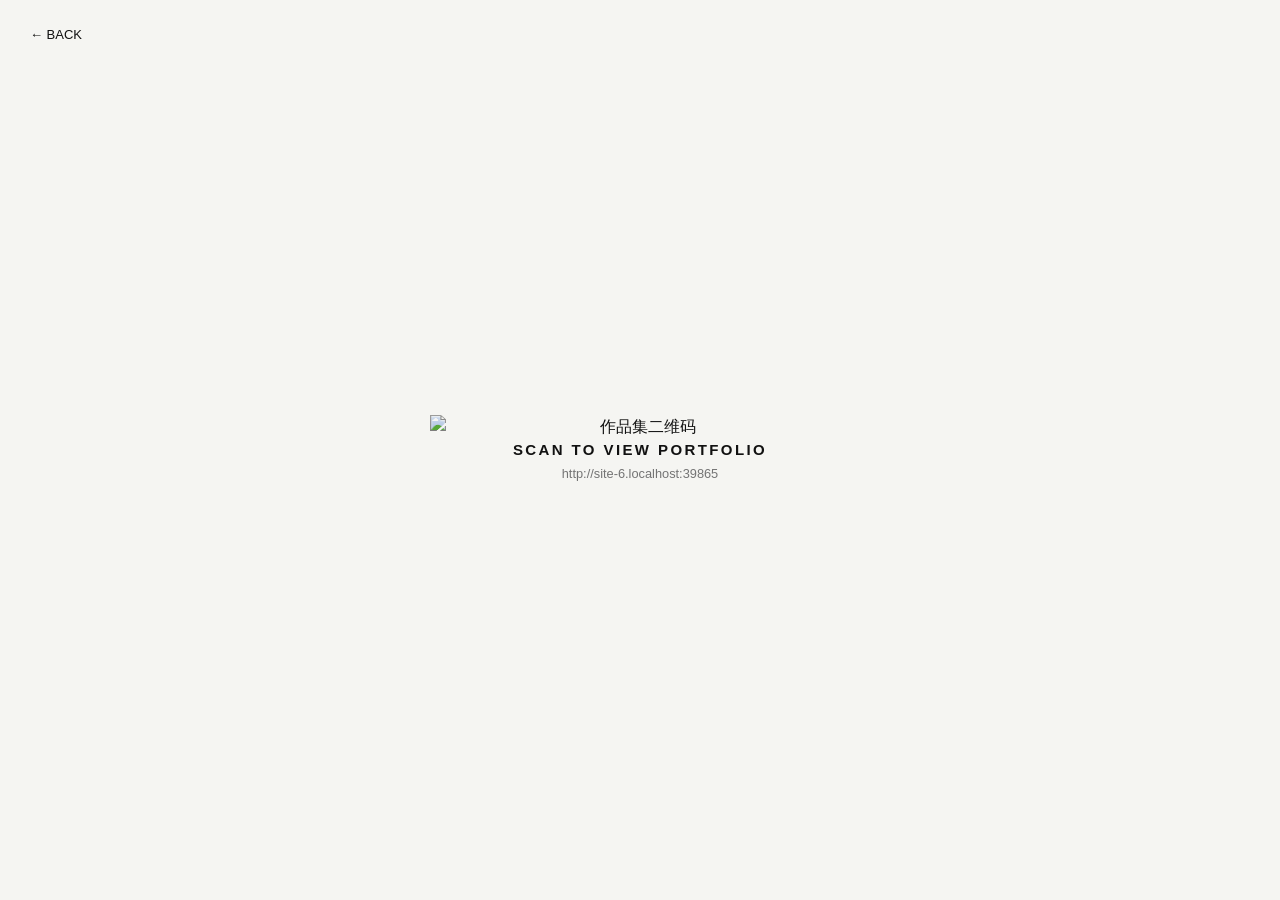
==== qr/index.html @ 4210933f "portfolio site" ====
<!DOCTYPE html><html lang="zh-CN"><head><meta charSet="utf-8"/><meta name="viewport" content="width=device-width, initial-scale=1"/><link rel="stylesheet" href="/_next/static/css/index.BaC89-hp.css" data-rsc-css-href="/_next/static/css/index.BaC89-hp.css" data-precedence="vite-rsc/importer-resources"/><link rel="modulepreload" fetchPriority="low" href="/_next/static/chunks/index-Yr4_Pxvm.js"/><script src="/_next/static/chunks/rolldown-runtime-C60lm6uB.js" type="module" async=""></script><script src="/_next/static/chunks/framework-D_rUT4EX.js" type="module" async=""></script><script src="/_next/static/chunks/app-elements-H_Dr48wG.js" type="module" async=""></script><script src="/_next/static/chunks/hash-Cp347hhd.js" type="module" async=""></script><script src="/_next/static/chunks/record-uXSNv6cl.js" type="module" async=""></script><script src="/_next/static/chunks/app-rsc-cache-busting-BVimYeVH.js" type="module" async=""></script><script src="/_next/static/chunks/app-rsc-render-mode-CvTCGruk.js" type="module" async=""></script><script src="/_next/static/chunks/headers-C_MtfdF4.js" type="module" async=""></script><script src="/_next/static/chunks/protocol-headers-B9-bVeat.js" type="module" async=""></script><script src="/_next/static/chunks/deployment-id-DFhHa9wO.js" type="module" async=""></script><script src="/_next/static/chunks/navigation-errors-D5LMQqDL.js" type="module" async=""></script><link rel="modulepreload" href="/_next/static/chunks/layout-segment-context-hRn-GZEq.js" crossorigin=""/><link rel="modulepreload" href="/_next/static/chunks/page-Do9gyG1w.js" crossorigin=""/><link rel="modulepreload" href="/_next/static/chunks/link-BfY6AIxa.js" crossorigin=""/><link rel="modulepreload" href="/_next/static/chunks/app-route-prefetch-policy-DQKvpeyG.js" crossorigin=""/><link rel="modulepreload" href="/_next/static/chunks/query-DWOJKAZx.js" crossorigin=""/><title>陆凯薇｜短视频作品集</title><meta name="description" content="TikTok Content · Video Editing · AI Workflow"/><link rel="shortcut icon" href="/favicon.svg"/><link rel="icon" href="/favicon.svg"/><meta name="codex-preview" content="development"/><script>Object.assign(((self[Symbol.for("vinext.navigationRuntime")]??={bootstrap:{routeManifest:null},functions:{}}).bootstrap.rsc??={rsc:[]}),{params:{},nav:{"pathname":"/qr","searchParams":[]}})</script><link rel="modulepreload" href="/_next/static/chunks/index-Yr4_Pxvm.js" />
</head><body class="antialiased"><main style="min-height:100vh;display:grid;place-items:center;padding:30px;background:#f5f5f2;font-family:Arial, PingFang SC, sans-serif"><a href="/" style="position:absolute;top:25px;left:30px;color:#111;font-size:13px">← BACK</a><div style="text-align:center"><p style="font-size:15px;letter-spacing:.16em;font-weight:bold">SCAN TO VIEW PORTFOLIO</p><small style="color:#747474"></small></div></main><script type="module" src="/_next/static/chunks/index-Yr4_Pxvm.js" id="_R_" async=""></script><script>((self[Symbol.for("vinext.navigationRuntime")]??={bootstrap:{routeManifest:null},functions:{}}).bootstrap.rsc??={rsc:[]}).rsc.push("2:I[\"a513af732037\",[],\"Children\",1]\n")</script><script>((self[Symbol.for("vinext.navigationRuntime")]??={bootstrap:{routeManifest:null},functions:{}}).bootstrap.rsc??={rsc:[]}).rsc.push("3:I[\"59eb289cfad5\",[],\"GlobalErrorBoundary\",1]\n")</script><script>((self[Symbol.for("vinext.navigationRuntime")]??={bootstrap:{routeManifest:null},functions:{}}).bootstrap.rsc??={rsc:[]}).rsc.push("4:I[\"b244343c254f\",[],\"default\",1]\n")</script><script>((self[Symbol.for("vinext.navigationRuntime")]??={bootstrap:{routeManifest:null},functions:{}}).bootstrap.rsc??={rsc:[]}).rsc.push("5:I[\"59eb289cfad5\",[],\"ErrorBoundary\",1]\n")</script><script>((self[Symbol.for("vinext.navigationRuntime")]??={bootstrap:{routeManifest:null},functions:{}}).bootstrap.rsc??={rsc:[]}).rsc.push("6:I[\"365b7d7affc8\",[],\"LayoutSegmentProvider\",1]\n")</script><script>((self[Symbol.for("vinext.navigationRuntime")]??={bootstrap:{routeManifest:null},functions:{}}).bootstrap.rsc??={rsc:[]}).rsc.push("7:I[\"a513af732037\",[],\"Slot\",1]\n")</script><script>((self[Symbol.for("vinext.navigationRuntime")]??={bootstrap:{routeManifest:null},functions:{}}).bootstrap.rsc??={rsc:[]}).rsc.push("8:I[\"59eb289cfad5\",[],\"NotFoundBoundary\",1]\n")</script><script>((self[Symbol.for("vinext.navigationRuntime")]??={bootstrap:{routeManifest:null},functions:{}}).bootstrap.rsc??={rsc:[]}).rsc.push("9:I[\"e8e26c802533\",[],\"AppRouterScrollTarget\",1]\n")</script><script>((self[Symbol.for("vinext.navigationRuntime")]??={bootstrap:{routeManifest:null},functions:{}}).bootstrap.rsc??={rsc:[]}).rsc.push("a:I[\"59eb289cfad5\",[],\"RedirectBoundary\",1]\n")</script><script>((self[Symbol.for("vinext.navigationRuntime")]??={bootstrap:{routeManifest:null},functions:{}}).bootstrap.rsc??={rsc:[]}).rsc.push(":HL[\"/_next/static/css/index.BaC89-hp.css\",\"style\"     ]\n")</script><script>((self[Symbol.for("vinext.navigationRuntime")]??={bootstrap:{routeManifest:null},functions:{}}).bootstrap.rsc??={rsc:[]}).rsc.push("0:{\"page:/qr\":\"$L1\",\"layout:/\":[[[\"$\",\"link\",\"css:/_next/static/css/index.BaC89-hp.css\",{\"rel\":\"stylesheet\",\"precedence\":\"vite-rsc/importer-resources\",\"href\":\"/_next/static/css/index.BaC89-hp.css\",\"data-rsc-css-href\":\"/_next/static/css/index.BaC89-hp.css\"}],\"$undefined\"],[\"$\",\"html\",null,{\"lang\":\"zh-CN\",\"children\":[\"$\",\"body\",null,{\"className\":\"antialiased\",\"children\":[\"$\",\"$L2\",null,{}]}]}]],\"route:/qr\":[[[\"$\",\"meta\",null,{\"charSet\":\"utf-8\"}],[[\"$\",\"title\",\"0\",{\"children\":\"陆凯薇｜短视频作品集\"}],[\"$\",\"meta\",\"1\",{\"name\":\"description\",\"content\":\"TikTok Content · Video Editing · AI Workflow\"}],[\"$\",\"link\",\"2\",{\"data-vinext-streamed-icon\":\"$undefined\",\"rel\":\"shortcut icon\",\"href\":\"/favicon.svg\",\"type\":\"$undefined\",\"sizes\":\"$undefined\",\"color\":\"$undefined\",\"media\":\"$undefined\",\"fetchPriority\":\"$undefined\"}],[\"$\",\"link\",\"3\",{\"data-vinext-streamed-icon\":\"$undefined\",\"rel\":\"icon\",\"href\":\"/favicon.svg\",\"type\":\"$undefined\",\"sizes\":\"$undefined\",\"color\":\"$undefined\",\"media\":\"$undefined\",\"fetchPriority\":\"$undefined\"}],[\"$\",\"meta\",\"4\",{\"name\":\"codex-preview\",\"content\":\"development\"}]],[[\"$\",\"meta\",\"0\",{\"name\":\"viewport\",\"content\":\"width=device-width, initial-scale=1\"}]]],[\"$\",\"$L3\",null,{\"fallback\":\"$4\",\"children\":[\"$\",\"$L5\",null,{\"fallback\":\"$4\",\"children\":[\"$\",\"$L6\",null,{\"providerId\":\"layout:/\",\"segmentMap\":{\"children\":[\"qr\"]},\"children\":[\"$\",\"$L7\",null,{\"id\":\"layout:/\",\"parallelSlots\":\"$undefined\",\"children\":[\"$\",\"$L8\",null,{\"resetKey\":\"qr\",\"fallback\":[[\"$\",\"title\",null,{\"children\":\"404: This page could not be found.\"}],[\"$\",\"div\",null,{\"style\":{\"fontFamily\":\"system-ui,\\\"Segoe UI\\\",Roboto,Helvetica,Arial,sans-serif,\\\"Apple Color Emoji\\\",\\\"Segoe UI Emoji\\\"\",\"height\":\"100vh\",\"textAlign\":\"center\",\"display\":\"flex\",\"flexDirection\":\"column\",\"alignItems\":\"center\",\"justifyContent\":\"center\"},\"children\":[\"$\",\"div\",null,{\"children\":[[\"$\",\"style\",null,{\"dangerouslySetInnerHTML\":{\"__html\":\"body{color:#000;background:#fff;margin:0}.next-error-h1{border-right:1px solid rgba(0,0,0,.3)}@media (prefers-color-scheme:dark){body{color:#fff;background:#000}.next-error-h1{border-right:1px solid rgba(255,255,255,.3)}}\"}}],[\"$\",\"h1\",null,{\"className\":\"next-error-h1\",\"style\":{\"display\":\"inline-block\",\"margin\":\"0 20px 0 0\",\"padding\":\"0 23px 0 0\",\"fontSize\":24,\"fontWeight\":500,\"verticalAlign\":\"top\",\"lineHeight\":\"49px\"},\"children\":404}],[\"$\",\"div\",null,{\"style\":{\"display\":\"inline-block\"},\"children\":[\"$\",\"h2\",null,{\"style\":{\"fontSize\":14,\"fontWeight\":400,\"lineHeight\":\"49px\",\"margin\":0},\"children\":\"This page could not be found.\"}]}]]}]}]],\"children\":[\"$\",\"$L9\",null,{\"children\":[\"$\",\"$La\",null,{\"children\":[[\"$\",\"$L6\",null,{\"providerId\":\"page:/qr\",\"segmentMap\":{\"children\":[\"__PAGE__\"]},\"children\":[\"$\",\"$L7\",null,{\"id\":\"page:/qr\"}]}],null]}]}]}]}]}]}]}],null,null],\"__route\":\"route:/qr\",\"__interceptionContext\":null,\"__layoutIds\":[\"layout:/\"],\"__rootLayout\":\"/\",\"__bfcacheSegmentIdentities\":{\"layout:/\":\"[\\\"layout\\\",\\\"layout:/\\\",\\\"root-boundary:/\\\",\\\"\\\"]\",\"page:/qr\":\"[\\\"page\\\",\\\"page:/qr\\\",\\\"root-boundary:/\\\",\\\"[\\\\\\\"qr\\\\\\\"]\\\"]\"},\"__srcPage\":[\"qr\",\"page\"],\"__layoutFlags\":{\"layout:/\":\"s\"},\"__artifactCompatibility\":{\"schemaVersion\":1,\"graphVersion\":\"app-route-graph:da7fa7a46d615408\",\"deploymentVersion\":\"166a653c-3afa-47ef-8837-5e890b4b36dc\",\"appElementsSchemaVersion\":1,\"rscPayloadSchemaVersion\":1,\"rootBoundaryId\":\"/\",\"renderEpoch\":null},\"__dynamicStaleTime\":0}\n")</script><script>((self[Symbol.for("vinext.navigationRuntime")]??={bootstrap:{routeManifest:null},functions:{}}).bootstrap.rsc??={rsc:[]}).rsc.push("b:I[\"b561a97dcaa2\",[],\"default\",1]\n")</script><script>((self[Symbol.for("vinext.navigationRuntime")]??={bootstrap:{routeManifest:null},functions:{}}).bootstrap.rsc??={rsc:[]}).rsc.push("1:[\"$\",\"$Lb\",null,{\"params\":\"$@c\",\"searchParams\":\"$@d\"}]\n")</script><script>((self[Symbol.for("vinext.navigationRuntime")]??={bootstrap:{routeManifest:null},functions:{}}).bootstrap.rsc??={rsc:[]}).rsc.push("c:{}\n")</script><script>((self[Symbol.for("vinext.navigationRuntime")]??={bootstrap:{routeManifest:null},functions:{}}).bootstrap.rsc??={rsc:[]}).rsc.push("d:{}\n")</script><script>Object.assign(((self[Symbol.for("vinext.navigationRuntime")]??={bootstrap:{routeManifest:null},functions:{}}).bootstrap.rsc??={rsc:[]}),{"initialCacheKind":"dynamic","dynamicStaleTimeSeconds":0});((self[Symbol.for("vinext.navigationRuntime")]??={bootstrap:{routeManifest:null},functions:{}}).bootstrap.rsc??={rsc:[]}).done=true</script>
<script>
(function(){
  try{
    var ua = navigator.userAgent.toLowerCase();
    if(ua.indexOf('micromessenger') === -1) return; // 仅在微信内置浏览器内提示
    var b = document.createElement('div');
    b.setAttribute('style','position:fixed;top:0;left:0;right:0;z-index:99999;background:#111;color:#fff;font-size:13px;line-height:1.5;padding:10px 14px;text-align:center;font-family:-apple-system,BlinkMacSystemFont,"PingFang SC",sans-serif;box-shadow:0 1px 6px rgba(0,0,0,.3)');
    b.textContent='微信内打开可能受限 · 请点右上角 ··· 选择「在浏览器打开」查看完整作品集';
    document.body.appendChild(b);
    document.documentElement.style.scrollPaddingTop = '44px';
  }catch(e){}
})();
</script>

</body></html>
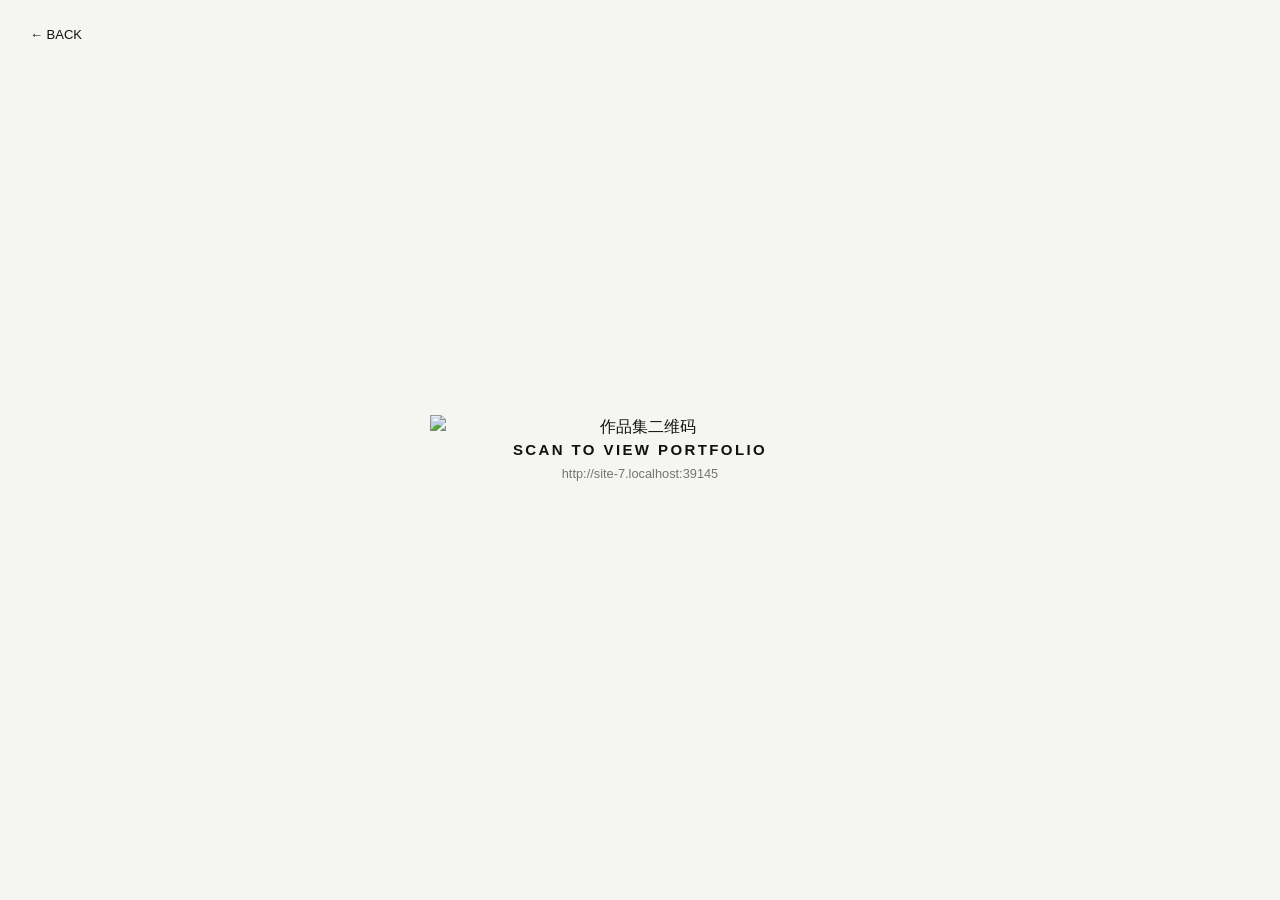
==== commit 35b37ac9: "add slot codes A1-A5/B1-B4/C1-C4 for asset mapping" ====
--- a/qr/index.html
+++ b/qr/index.html
@@ -1,17 +1,2 @@
-<!DOCTYPE html><html lang="zh-CN"><head><meta charSet="utf-8"/><meta name="viewport" content="width=device-width, initial-scale=1"/><link rel="stylesheet" href="/_next/static/css/index.BaC89-hp.css" data-rsc-css-href="/_next/static/css/index.BaC89-hp.css" data-precedence="vite-rsc/importer-resources"/><link rel="modulepreload" fetchPriority="low" href="/_next/static/chunks/index-Yr4_Pxvm.js"/><script src="/_next/static/chunks/rolldown-runtime-C60lm6uB.js" type="module" async=""></script><script src="/_next/static/chunks/framework-D_rUT4EX.js" type="module" async=""></script><script src="/_next/static/chunks/app-elements-H_Dr48wG.js" type="module" async=""></script><script src="/_next/static/chunks/hash-Cp347hhd.js" type="module" async=""></script><script src="/_next/static/chunks/record-uXSNv6cl.js" type="module" async=""></script><script src="/_next/static/chunks/app-rsc-cache-busting-BVimYeVH.js" type="module" async=""></script><script src="/_next/static/chunks/app-rsc-render-mode-CvTCGruk.js" type="module" async=""></script><script src="/_next/static/chunks/headers-C_MtfdF4.js" type="module" async=""></script><script src="/_next/static/chunks/protocol-headers-B9-bVeat.js" type="module" async=""></script><script src="/_next/static/chunks/deployment-id-DFhHa9wO.js" type="module" async=""></script><script src="/_next/static/chunks/navigation-errors-D5LMQqDL.js" type="module" async=""></script><link rel="modulepreload" href="/_next/static/chunks/layout-segment-context-hRn-GZEq.js" crossorigin=""/><link rel="modulepreload" href="/_next/static/chunks/page-Do9gyG1w.js" crossorigin=""/><link rel="modulepreload" href="/_next/static/chunks/link-BfY6AIxa.js" crossorigin=""/><link rel="modulepreload" href="/_next/static/chunks/app-route-prefetch-policy-DQKvpeyG.js" crossorigin=""/><link rel="modulepreload" href="/_next/static/chunks/query-DWOJKAZx.js" crossorigin=""/><title>陆凯薇｜短视频作品集</title><meta name="description" content="TikTok Content · Video Editing · AI Workflow"/><link rel="shortcut icon" href="/favicon.svg"/><link rel="icon" href="/favicon.svg"/><meta name="codex-preview" content="development"/><script>Object.assign(((self[Symbol.for("vinext.navigationRuntime")]??={bootstrap:{routeManifest:null},functions:{}}).bootstrap.rsc??={rsc:[]}),{params:{},nav:{"pathname":"/qr","searchParams":[]}})</script><link rel="modulepreload" href="/_next/static/chunks/index-Yr4_Pxvm.js" />
-</head><body class="antialiased"><main style="min-height:100vh;display:grid;place-items:center;padding:30px;background:#f5f5f2;font-family:Arial, PingFang SC, sans-serif"><a href="/" style="position:absolute;top:25px;left:30px;color:#111;font-size:13px">← BACK</a><div style="text-align:center"><p style="font-size:15px;letter-spacing:.16em;font-weight:bold">SCAN TO VIEW PORTFOLIO</p><small style="color:#747474"></small></div></main><script type="module" src="/_next/static/chunks/index-Yr4_Pxvm.js" id="_R_" async=""></script><script>((self[Symbol.for("vinext.navigationRuntime")]??={bootstrap:{routeManifest:null},functions:{}}).bootstrap.rsc??={rsc:[]}).rsc.push("2:I[\"a513af732037\",[],\"Children\",1]\n")</script><script>((self[Symbol.for("vinext.navigationRuntime")]??={bootstrap:{routeManifest:null},functions:{}}).bootstrap.rsc??={rsc:[]}).rsc.push("3:I[\"59eb289cfad5\",[],\"GlobalErrorBoundary\",1]\n")</script><script>((self[Symbol.for("vinext.navigationRuntime")]??={bootstrap:{routeManifest:null},functions:{}}).bootstrap.rsc??={rsc:[]}).rsc.push("4:I[\"b244343c254f\",[],\"default\",1]\n")</script><script>((self[Symbol.for("vinext.navigationRuntime")]??={bootstrap:{routeManifest:null},functions:{}}).bootstrap.rsc??={rsc:[]}).rsc.push("5:I[\"59eb289cfad5\",[],\"ErrorBoundary\",1]\n")</script><script>((self[Symbol.for("vinext.navigationRuntime")]??={bootstrap:{routeManifest:null},functions:{}}).bootstrap.rsc??={rsc:[]}).rsc.push("6:I[\"365b7d7affc8\",[],\"LayoutSegmentProvider\",1]\n")</script><script>((self[Symbol.for("vinext.navigationRuntime")]??={bootstrap:{routeManifest:null},functions:{}}).bootstrap.rsc??={rsc:[]}).rsc.push("7:I[\"a513af732037\",[],\"Slot\",1]\n")</script><script>((self[Symbol.for("vinext.navigationRuntime")]??={bootstrap:{routeManifest:null},functions:{}}).bootstrap.rsc??={rsc:[]}).rsc.push("8:I[\"59eb289cfad5\",[],\"NotFoundBoundary\",1]\n")</script><script>((self[Symbol.for("vinext.navigationRuntime")]??={bootstrap:{routeManifest:null},functions:{}}).bootstrap.rsc??={rsc:[]}).rsc.push("9:I[\"e8e26c802533\",[],\"AppRouterScrollTarget\",1]\n")</script><script>((self[Symbol.for("vinext.navigationRuntime")]??={bootstrap:{routeManifest:null},functions:{}}).bootstrap.rsc??={rsc:[]}).rsc.push("a:I[\"59eb289cfad5\",[],\"RedirectBoundary\",1]\n")</script><script>((self[Symbol.for("vinext.navigationRuntime")]??={bootstrap:{routeManifest:null},functions:{}}).bootstrap.rsc??={rsc:[]}).rsc.push(":HL[\"/_next/static/css/index.BaC89-hp.css\",\"style\"     ]\n")</script><script>((self[Symbol.for("vinext.navigationRuntime")]??={bootstrap:{routeManifest:null},functions:{}}).bootstrap.rsc??={rsc:[]}).rsc.push("0:{\"page:/qr\":\"$L1\",\"layout:/\":[[[\"$\",\"link\",\"css:/_next/static/css/index.BaC89-hp.css\",{\"rel\":\"stylesheet\",\"precedence\":\"vite-rsc/importer-resources\",\"href\":\"/_next/static/css/index.BaC89-hp.css\",\"data-rsc-css-href\":\"/_next/static/css/index.BaC89-hp.css\"}],\"$undefined\"],[\"$\",\"html\",null,{\"lang\":\"zh-CN\",\"children\":[\"$\",\"body\",null,{\"className\":\"antialiased\",\"children\":[\"$\",\"$L2\",null,{}]}]}]],\"route:/qr\":[[[\"$\",\"meta\",null,{\"charSet\":\"utf-8\"}],[[\"$\",\"title\",\"0\",{\"children\":\"陆凯薇｜短视频作品集\"}],[\"$\",\"meta\",\"1\",{\"name\":\"description\",\"content\":\"TikTok Content · Video Editing · AI Workflow\"}],[\"$\",\"link\",\"2\",{\"data-vinext-streamed-icon\":\"$undefined\",\"rel\":\"shortcut icon\",\"href\":\"/favicon.svg\",\"type\":\"$undefined\",\"sizes\":\"$undefined\",\"color\":\"$undefined\",\"media\":\"$undefined\",\"fetchPriority\":\"$undefined\"}],[\"$\",\"link\",\"3\",{\"data-vinext-streamed-icon\":\"$undefined\",\"rel\":\"icon\",\"href\":\"/favicon.svg\",\"type\":\"$undefined\",\"sizes\":\"$undefined\",\"color\":\"$undefined\",\"media\":\"$undefined\",\"fetchPriority\":\"$undefined\"}],[\"$\",\"meta\",\"4\",{\"name\":\"codex-preview\",\"content\":\"development\"}]],[[\"$\",\"meta\",\"0\",{\"name\":\"viewport\",\"content\":\"width=device-width, initial-scale=1\"}]]],[\"$\",\"$L3\",null,{\"fallback\":\"$4\",\"children\":[\"$\",\"$L5\",null,{\"fallback\":\"$4\",\"children\":[\"$\",\"$L6\",null,{\"providerId\":\"layout:/\",\"segmentMap\":{\"children\":[\"qr\"]},\"children\":[\"$\",\"$L7\",null,{\"id\":\"layout:/\",\"parallelSlots\":\"$undefined\",\"children\":[\"$\",\"$L8\",null,{\"resetKey\":\"qr\",\"fallback\":[[\"$\",\"title\",null,{\"children\":\"404: This page could not be found.\"}],[\"$\",\"div\",null,{\"style\":{\"fontFamily\":\"system-ui,\\\"Segoe UI\\\",Roboto,Helvetica,Arial,sans-serif,\\\"Apple Color Emoji\\\",\\\"Segoe UI Emoji\\\"\",\"height\":\"100vh\",\"textAlign\":\"center\",\"display\":\"flex\",\"flexDirection\":\"column\",\"alignItems\":\"center\",\"justifyContent\":\"center\"},\"children\":[\"$\",\"div\",null,{\"children\":[[\"$\",\"style\",null,{\"dangerouslySetInnerHTML\":{\"__html\":\"body{color:#000;background:#fff;margin:0}.next-error-h1{border-right:1px solid rgba(0,0,0,.3)}@media (prefers-color-scheme:dark){body{color:#fff;background:#000}.next-error-h1{border-right:1px solid rgba(255,255,255,.3)}}\"}}],[\"$\",\"h1\",null,{\"className\":\"next-error-h1\",\"style\":{\"display\":\"inline-block\",\"margin\":\"0 20px 0 0\",\"padding\":\"0 23px 0 0\",\"fontSize\":24,\"fontWeight\":500,\"verticalAlign\":\"top\",\"lineHeight\":\"49px\"},\"children\":404}],[\"$\",\"div\",null,{\"style\":{\"display\":\"inline-block\"},\"children\":[\"$\",\"h2\",null,{\"style\":{\"fontSize\":14,\"fontWeight\":400,\"lineHeight\":\"49px\",\"margin\":0},\"children\":\"This page could not be found.\"}]}]]}]}]],\"children\":[\"$\",\"$L9\",null,{\"children\":[\"$\",\"$La\",null,{\"children\":[[\"$\",\"$L6\",null,{\"providerId\":\"page:/qr\",\"segmentMap\":{\"children\":[\"__PAGE__\"]},\"children\":[\"$\",\"$L7\",null,{\"id\":\"page:/qr\"}]}],null]}]}]}]}]}]}]}],null,null],\"__route\":\"route:/qr\",\"__interceptionContext\":null,\"__layoutIds\":[\"layout:/\"],\"__rootLayout\":\"/\",\"__bfcacheSegmentIdentities\":{\"layout:/\":\"[\\\"layout\\\",\\\"layout:/\\\",\\\"root-boundary:/\\\",\\\"\\\"]\",\"page:/qr\":\"[\\\"page\\\",\\\"page:/qr\\\",\\\"root-boundary:/\\\",\\\"[\\\\\\\"qr\\\\\\\"]\\\"]\"},\"__srcPage\":[\"qr\",\"page\"],\"__layoutFlags\":{\"layout:/\":\"s\"},\"__artifactCompatibility\":{\"schemaVersion\":1,\"graphVersion\":\"app-route-graph:da7fa7a46d615408\",\"deploymentVersion\":\"166a653c-3afa-47ef-8837-5e890b4b36dc\",\"appElementsSchemaVersion\":1,\"rscPayloadSchemaVersion\":1,\"rootBoundaryId\":\"/\",\"renderEpoch\":null},\"__dynamicStaleTime\":0}\n")</script><script>((self[Symbol.for("vinext.navigationRuntime")]??={bootstrap:{routeManifest:null},functions:{}}).bootstrap.rsc??={rsc:[]}).rsc.push("b:I[\"b561a97dcaa2\",[],\"default\",1]\n")</script><script>((self[Symbol.for("vinext.navigationRuntime")]??={bootstrap:{routeManifest:null},functions:{}}).bootstrap.rsc??={rsc:[]}).rsc.push("1:[\"$\",\"$Lb\",null,{\"params\":\"$@c\",\"searchParams\":\"$@d\"}]\n")</script><script>((self[Symbol.for("vinext.navigationRuntime")]??={bootstrap:{routeManifest:null},functions:{}}).bootstrap.rsc??={rsc:[]}).rsc.push("c:{}\n")</script><script>((self[Symbol.for("vinext.navigationRuntime")]??={bootstrap:{routeManifest:null},functions:{}}).bootstrap.rsc??={rsc:[]}).rsc.push("d:{}\n")</script><script>Object.assign(((self[Symbol.for("vinext.navigationRuntime")]??={bootstrap:{routeManifest:null},functions:{}}).bootstrap.rsc??={rsc:[]}),{"initialCacheKind":"dynamic","dynamicStaleTimeSeconds":0});((self[Symbol.for("vinext.navigationRuntime")]??={bootstrap:{routeManifest:null},functions:{}}).bootstrap.rsc??={rsc:[]}).done=true</script>
-<script>
-(function(){
-  try{
-    var ua = navigator.userAgent.toLowerCase();
-    if(ua.indexOf('micromessenger') === -1) return; // 仅在微信内置浏览器内提示
-    var b = document.createElement('div');
-    b.setAttribute('style','position:fixed;top:0;left:0;right:0;z-index:99999;background:#111;color:#fff;font-size:13px;line-height:1.5;padding:10px 14px;text-align:center;font-family:-apple-system,BlinkMacSystemFont,"PingFang SC",sans-serif;box-shadow:0 1px 6px rgba(0,0,0,.3)');
-    b.textContent='微信内打开可能受限 · 请点右上角 ··· 选择「在浏览器打开」查看完整作品集';
-    document.body.appendChild(b);
-    document.documentElement.style.scrollPaddingTop = '44px';
-  }catch(e){}
-})();
-</script>
-
-</body></html>+<!DOCTYPE html><html lang="zh-CN"><head><meta charSet="utf-8"/><meta name="viewport" content="width=device-width, initial-scale=1"/><link rel="stylesheet" href="/_next/static/css/index.6_wQMoRP.css" data-rsc-css-href="/_next/static/css/index.6_wQMoRP.css" data-precedence="vite-rsc/importer-resources"/><link rel="modulepreload" fetchPriority="low" href="/_next/static/chunks/index-CdtxVUFr.js"/><script src="/_next/static/chunks/rolldown-runtime-C60lm6uB.js" type="module" async=""></script><script src="/_next/static/chunks/framework-D_rUT4EX.js" type="module" async=""></script><script src="/_next/static/chunks/app-elements-H_Dr48wG.js" type="module" async=""></script><script src="/_next/static/chunks/hash-Cp347hhd.js" type="module" async=""></script><script src="/_next/static/chunks/record-uXSNv6cl.js" type="module" async=""></script><script src="/_next/static/chunks/app-rsc-cache-busting-DzGINFWq.js" type="module" async=""></script><script src="/_next/static/chunks/app-rsc-render-mode-CvTCGruk.js" type="module" async=""></script><script src="/_next/static/chunks/headers-C_MtfdF4.js" type="module" async=""></script><script src="/_next/static/chunks/protocol-headers-B9-bVeat.js" type="module" async=""></script><script src="/_next/static/chunks/deployment-id-DFhHa9wO.js" type="module" async=""></script><script src="/_next/static/chunks/navigation-errors-D5LMQqDL.js" type="module" async=""></script><link rel="modulepreload" href="/_next/static/chunks/layout-segment-context-CTRr-4zg.js" crossorigin=""/><link rel="modulepreload" href="/_next/static/chunks/page-C0_czZHC.js" crossorigin=""/><link rel="modulepreload" href="/_next/static/chunks/link-BBhoVgsx.js" crossorigin=""/><link rel="modulepreload" href="/_next/static/chunks/app-route-prefetch-policy-BveZNx9w.js" crossorigin=""/><link rel="modulepreload" href="/_next/static/chunks/query-DWOJKAZx.js" crossorigin=""/><title>陆凯薇｜短视频作品集</title><meta name="description" content="TikTok Content · Video Editing · AI Workflow"/><link rel="shortcut icon" href="/favicon.svg"/><link rel="icon" href="/favicon.svg"/><meta name="codex-preview" content="development"/><script>Object.assign(((self[Symbol.for("vinext.navigationRuntime")]??={bootstrap:{routeManifest:null},functions:{}}).bootstrap.rsc??={rsc:[]}),{params:{},nav:{"pathname":"/qr","searchParams":[]}})</script><link rel="modulepreload" href="/_next/static/chunks/index-CdtxVUFr.js" />
+</head><body class="antialiased"><main style="min-height:100vh;display:grid;place-items:center;padding:30px;background:#f5f5f2;font-family:Arial, PingFang SC, sans-serif"><a href="/" style="position:absolute;top:25px;left:30px;color:#111;font-size:13px">← BACK</a><div style="text-align:center"><p style="font-size:15px;letter-spacing:.16em;font-weight:bold">SCAN TO VIEW PORTFOLIO</p><small style="color:#747474"></small></div></main><script type="module" src="/_next/static/chunks/index-CdtxVUFr.js" id="_R_" async=""></script><script>((self[Symbol.for("vinext.navigationRuntime")]??={bootstrap:{routeManifest:null},functions:{}}).bootstrap.rsc??={rsc:[]}).rsc.push("2:I[\"a513af732037\",[],\"Children\",1]\n")</script><script>((self[Symbol.for("vinext.navigationRuntime")]??={bootstrap:{routeManifest:null},functions:{}}).bootstrap.rsc??={rsc:[]}).rsc.push("3:I[\"59eb289cfad5\",[],\"GlobalErrorBoundary\",1]\n")</script><script>((self[Symbol.for("vinext.navigationRuntime")]??={bootstrap:{routeManifest:null},functions:{}}).bootstrap.rsc??={rsc:[]}).rsc.push("4:I[\"b244343c254f\",[],\"default\",1]\n")</script><script>((self[Symbol.for("vinext.navigationRuntime")]??={bootstrap:{routeManifest:null},functions:{}}).bootstrap.rsc??={rsc:[]}).rsc.push("5:I[\"59eb289cfad5\",[],\"ErrorBoundary\",1]\n")</script><script>((self[Symbol.for("vinext.navigationRuntime")]??={bootstrap:{routeManifest:null},functions:{}}).bootstrap.rsc??={rsc:[]}).rsc.push("6:I[\"365b7d7affc8\",[],\"LayoutSegmentProvider\",1]\n")</script><script>((self[Symbol.for("vinext.navigationRuntime")]??={bootstrap:{routeManifest:null},functions:{}}).bootstrap.rsc??={rsc:[]}).rsc.push("7:I[\"a513af732037\",[],\"Slot\",1]\n")</script><script>((self[Symbol.for("vinext.navigationRuntime")]??={bootstrap:{routeManifest:null},functions:{}}).bootstrap.rsc??={rsc:[]}).rsc.push("8:I[\"59eb289cfad5\",[],\"NotFoundBoundary\",1]\n")</script><script>((self[Symbol.for("vinext.navigationRuntime")]??={bootstrap:{routeManifest:null},functions:{}}).bootstrap.rsc??={rsc:[]}).rsc.push("9:I[\"e8e26c802533\",[],\"AppRouterScrollTarget\",1]\n")</script><script>((self[Symbol.for("vinext.navigationRuntime")]??={bootstrap:{routeManifest:null},functions:{}}).bootstrap.rsc??={rsc:[]}).rsc.push("a:I[\"59eb289cfad5\",[],\"RedirectBoundary\",1]\n")</script><script>((self[Symbol.for("vinext.navigationRuntime")]??={bootstrap:{routeManifest:null},functions:{}}).bootstrap.rsc??={rsc:[]}).rsc.push(":HL[\"/_next/static/css/index.6_wQMoRP.css\",\"style\"     ]\n")</script><script>((self[Symbol.for("vinext.navigationRuntime")]??={bootstrap:{routeManifest:null},functions:{}}).bootstrap.rsc??={rsc:[]}).rsc.push("0:{\"page:/qr\":\"$L1\",\"layout:/\":[[[\"$\",\"link\",\"css:/_next/static/css/index.6_wQMoRP.css\",{\"rel\":\"stylesheet\",\"precedence\":\"vite-rsc/importer-resources\",\"href\":\"/_next/static/css/index.6_wQMoRP.css\",\"data-rsc-css-href\":\"/_next/static/css/index.6_wQMoRP.css\"}],\"$undefined\"],[\"$\",\"html\",null,{\"lang\":\"zh-CN\",\"children\":[\"$\",\"body\",null,{\"className\":\"antialiased\",\"children\":[\"$\",\"$L2\",null,{}]}]}]],\"route:/qr\":[[[\"$\",\"meta\",null,{\"charSet\":\"utf-8\"}],[[\"$\",\"title\",\"0\",{\"children\":\"陆凯薇｜短视频作品集\"}],[\"$\",\"meta\",\"1\",{\"name\":\"description\",\"content\":\"TikTok Content · Video Editing · AI Workflow\"}],[\"$\",\"link\",\"2\",{\"data-vinext-streamed-icon\":\"$undefined\",\"rel\":\"shortcut icon\",\"href\":\"/favicon.svg\",\"type\":\"$undefined\",\"sizes\":\"$undefined\",\"color\":\"$undefined\",\"media\":\"$undefined\",\"fetchPriority\":\"$undefined\"}],[\"$\",\"link\",\"3\",{\"data-vinext-streamed-icon\":\"$undefined\",\"rel\":\"icon\",\"href\":\"/favicon.svg\",\"type\":\"$undefined\",\"sizes\":\"$undefined\",\"color\":\"$undefined\",\"media\":\"$undefined\",\"fetchPriority\":\"$undefined\"}],[\"$\",\"meta\",\"4\",{\"name\":\"codex-preview\",\"content\":\"development\"}]],[[\"$\",\"meta\",\"0\",{\"name\":\"viewport\",\"content\":\"width=device-width, initial-scale=1\"}]]],[\"$\",\"$L3\",null,{\"fallback\":\"$4\",\"children\":[\"$\",\"$L5\",null,{\"fallback\":\"$4\",\"children\":[\"$\",\"$L6\",null,{\"providerId\":\"layout:/\",\"segmentMap\":{\"children\":[\"qr\"]},\"children\":[\"$\",\"$L7\",null,{\"id\":\"layout:/\",\"parallelSlots\":\"$undefined\",\"children\":[\"$\",\"$L8\",null,{\"resetKey\":\"qr\",\"fallback\":[[\"$\",\"title\",null,{\"children\":\"404: This page could not be found.\"}],[\"$\",\"div\",null,{\"style\":{\"fontFamily\":\"system-ui,\\\"Segoe UI\\\",Roboto,Helvetica,Arial,sans-serif,\\\"Apple Color Emoji\\\",\\\"Segoe UI Emoji\\\"\",\"height\":\"100vh\",\"textAlign\":\"center\",\"display\":\"flex\",\"flexDirection\":\"column\",\"alignItems\":\"center\",\"justifyContent\":\"center\"},\"children\":[\"$\",\"div\",null,{\"children\":[[\"$\",\"style\",null,{\"dangerouslySetInnerHTML\":{\"__html\":\"body{color:#000;background:#fff;margin:0}.next-error-h1{border-right:1px solid rgba(0,0,0,.3)}@media (prefers-color-scheme:dark){body{color:#fff;background:#000}.next-error-h1{border-right:1px solid rgba(255,255,255,.3)}}\"}}],[\"$\",\"h1\",null,{\"className\":\"next-error-h1\",\"style\":{\"display\":\"inline-block\",\"margin\":\"0 20px 0 0\",\"padding\":\"0 23px 0 0\",\"fontSize\":24,\"fontWeight\":500,\"verticalAlign\":\"top\",\"lineHeight\":\"49px\"},\"children\":404}],[\"$\",\"div\",null,{\"style\":{\"display\":\"inline-block\"},\"children\":[\"$\",\"h2\",null,{\"style\":{\"fontSize\":14,\"fontWeight\":400,\"lineHeight\":\"49px\",\"margin\":0},\"children\":\"This page could not be found.\"}]}]]}]}]],\"children\":[\"$\",\"$L9\",null,{\"children\":[\"$\",\"$La\",null,{\"children\":[[\"$\",\"$L6\",null,{\"providerId\":\"page:/qr\",\"segmentMap\":{\"children\":[\"__PAGE__\"]},\"children\":[\"$\",\"$L7\",null,{\"id\":\"page:/qr\"}]}],null]}]}]}]}]}]}]}],null,null],\"__route\":\"route:/qr\",\"__interceptionContext\":null,\"__layoutIds\":[\"layout:/\"],\"__rootLayout\":\"/\",\"__bfcacheSegmentIdentities\":{\"layout:/\":\"[\\\"layout\\\",\\\"layout:/\\\",\\\"root-boundary:/\\\",\\\"\\\"]\",\"page:/qr\":\"[\\\"page\\\",\\\"page:/qr\\\",\\\"root-boundary:/\\\",\\\"[\\\\\\\"qr\\\\\\\"]\\\"]\"},\"__srcPage\":[\"qr\",\"page\"],\"__layoutFlags\":{\"layout:/\":\"s\"},\"__artifactCompatibility\":{\"schemaVersion\":1,\"graphVersion\":\"app-route-graph:da7fa7a46d615408\",\"deploymentVersion\":\"a406344f-a106-4afc-9523-cbcd6bc06415\",\"appElementsSchemaVersion\":1,\"rscPayloadSchemaVersion\":1,\"rootBoundaryId\":\"/\",\"renderEpoch\":null},\"__dynamicStaleTime\":0}\n")</script><script>((self[Symbol.for("vinext.navigationRuntime")]??={bootstrap:{routeManifest:null},functions:{}}).bootstrap.rsc??={rsc:[]}).rsc.push("b:I[\"b561a97dcaa2\",[],\"default\",1]\n")</script><script>((self[Symbol.for("vinext.navigationRuntime")]??={bootstrap:{routeManifest:null},functions:{}}).bootstrap.rsc??={rsc:[]}).rsc.push("1:[\"$\",\"$Lb\",null,{\"params\":\"$@c\",\"searchParams\":\"$@d\"}]\n")</script><script>((self[Symbol.for("vinext.navigationRuntime")]??={bootstrap:{routeManifest:null},functions:{}}).bootstrap.rsc??={rsc:[]}).rsc.push("c:{}\n")</script><script>((self[Symbol.for("vinext.navigationRuntime")]??={bootstrap:{routeManifest:null},functions:{}}).bootstrap.rsc??={rsc:[]}).rsc.push("d:{}\n")</script><script>Object.assign(((self[Symbol.for("vinext.navigationRuntime")]??={bootstrap:{routeManifest:null},functions:{}}).bootstrap.rsc??={rsc:[]}),{"initialCacheKind":"dynamic","dynamicStaleTimeSeconds":0});((self[Symbol.for("vinext.navigationRuntime")]??={bootstrap:{routeManifest:null},functions:{}}).bootstrap.rsc??={rsc:[]}).done=true</script></body></html>
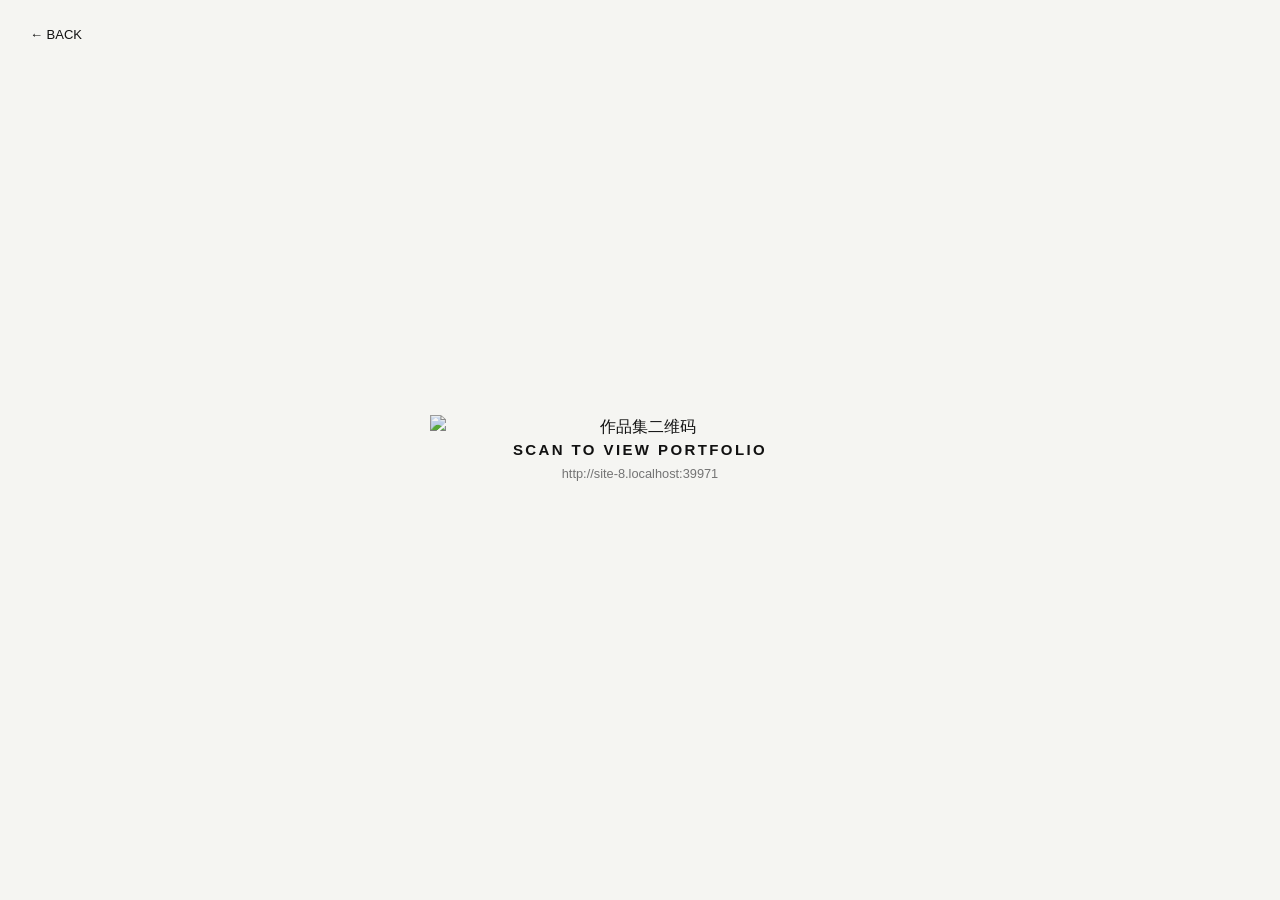
==== commit e21eb2a7: "add real videos and covers (A1-A5/B1-B4/C3/C4), web-optimized H.264" ====
--- a/qr/index.html
+++ b/qr/index.html
@@ -1,2 +1,2 @@
-<!DOCTYPE html><html lang="zh-CN"><head><meta charSet="utf-8"/><meta name="viewport" content="width=device-width, initial-scale=1"/><link rel="stylesheet" href="/_next/static/css/index.6_wQMoRP.css" data-rsc-css-href="/_next/static/css/index.6_wQMoRP.css" data-precedence="vite-rsc/importer-resources"/><link rel="modulepreload" fetchPriority="low" href="/_next/static/chunks/index-CdtxVUFr.js"/><script src="/_next/static/chunks/rolldown-runtime-C60lm6uB.js" type="module" async=""></script><script src="/_next/static/chunks/framework-D_rUT4EX.js" type="module" async=""></script><script src="/_next/static/chunks/app-elements-H_Dr48wG.js" type="module" async=""></script><script src="/_next/static/chunks/hash-Cp347hhd.js" type="module" async=""></script><script src="/_next/static/chunks/record-uXSNv6cl.js" type="module" async=""></script><script src="/_next/static/chunks/app-rsc-cache-busting-DzGINFWq.js" type="module" async=""></script><script src="/_next/static/chunks/app-rsc-render-mode-CvTCGruk.js" type="module" async=""></script><script src="/_next/static/chunks/headers-C_MtfdF4.js" type="module" async=""></script><script src="/_next/static/chunks/protocol-headers-B9-bVeat.js" type="module" async=""></script><script src="/_next/static/chunks/deployment-id-DFhHa9wO.js" type="module" async=""></script><script src="/_next/static/chunks/navigation-errors-D5LMQqDL.js" type="module" async=""></script><link rel="modulepreload" href="/_next/static/chunks/layout-segment-context-CTRr-4zg.js" crossorigin=""/><link rel="modulepreload" href="/_next/static/chunks/page-C0_czZHC.js" crossorigin=""/><link rel="modulepreload" href="/_next/static/chunks/link-BBhoVgsx.js" crossorigin=""/><link rel="modulepreload" href="/_next/static/chunks/app-route-prefetch-policy-BveZNx9w.js" crossorigin=""/><link rel="modulepreload" href="/_next/static/chunks/query-DWOJKAZx.js" crossorigin=""/><title>陆凯薇｜短视频作品集</title><meta name="description" content="TikTok Content · Video Editing · AI Workflow"/><link rel="shortcut icon" href="/favicon.svg"/><link rel="icon" href="/favicon.svg"/><meta name="codex-preview" content="development"/><script>Object.assign(((self[Symbol.for("vinext.navigationRuntime")]??={bootstrap:{routeManifest:null},functions:{}}).bootstrap.rsc??={rsc:[]}),{params:{},nav:{"pathname":"/qr","searchParams":[]}})</script><link rel="modulepreload" href="/_next/static/chunks/index-CdtxVUFr.js" />
-</head><body class="antialiased"><main style="min-height:100vh;display:grid;place-items:center;padding:30px;background:#f5f5f2;font-family:Arial, PingFang SC, sans-serif"><a href="/" style="position:absolute;top:25px;left:30px;color:#111;font-size:13px">← BACK</a><div style="text-align:center"><p style="font-size:15px;letter-spacing:.16em;font-weight:bold">SCAN TO VIEW PORTFOLIO</p><small style="color:#747474"></small></div></main><script type="module" src="/_next/static/chunks/index-CdtxVUFr.js" id="_R_" async=""></script><script>((self[Symbol.for("vinext.navigationRuntime")]??={bootstrap:{routeManifest:null},functions:{}}).bootstrap.rsc??={rsc:[]}).rsc.push("2:I[\"a513af732037\",[],\"Children\",1]\n")</script><script>((self[Symbol.for("vinext.navigationRuntime")]??={bootstrap:{routeManifest:null},functions:{}}).bootstrap.rsc??={rsc:[]}).rsc.push("3:I[\"59eb289cfad5\",[],\"GlobalErrorBoundary\",1]\n")</script><script>((self[Symbol.for("vinext.navigationRuntime")]??={bootstrap:{routeManifest:null},functions:{}}).bootstrap.rsc??={rsc:[]}).rsc.push("4:I[\"b244343c254f\",[],\"default\",1]\n")</script><script>((self[Symbol.for("vinext.navigationRuntime")]??={bootstrap:{routeManifest:null},functions:{}}).bootstrap.rsc??={rsc:[]}).rsc.push("5:I[\"59eb289cfad5\",[],\"ErrorBoundary\",1]\n")</script><script>((self[Symbol.for("vinext.navigationRuntime")]??={bootstrap:{routeManifest:null},functions:{}}).bootstrap.rsc??={rsc:[]}).rsc.push("6:I[\"365b7d7affc8\",[],\"LayoutSegmentProvider\",1]\n")</script><script>((self[Symbol.for("vinext.navigationRuntime")]??={bootstrap:{routeManifest:null},functions:{}}).bootstrap.rsc??={rsc:[]}).rsc.push("7:I[\"a513af732037\",[],\"Slot\",1]\n")</script><script>((self[Symbol.for("vinext.navigationRuntime")]??={bootstrap:{routeManifest:null},functions:{}}).bootstrap.rsc??={rsc:[]}).rsc.push("8:I[\"59eb289cfad5\",[],\"NotFoundBoundary\",1]\n")</script><script>((self[Symbol.for("vinext.navigationRuntime")]??={bootstrap:{routeManifest:null},functions:{}}).bootstrap.rsc??={rsc:[]}).rsc.push("9:I[\"e8e26c802533\",[],\"AppRouterScrollTarget\",1]\n")</script><script>((self[Symbol.for("vinext.navigationRuntime")]??={bootstrap:{routeManifest:null},functions:{}}).bootstrap.rsc??={rsc:[]}).rsc.push("a:I[\"59eb289cfad5\",[],\"RedirectBoundary\",1]\n")</script><script>((self[Symbol.for("vinext.navigationRuntime")]??={bootstrap:{routeManifest:null},functions:{}}).bootstrap.rsc??={rsc:[]}).rsc.push(":HL[\"/_next/static/css/index.6_wQMoRP.css\",\"style\"     ]\n")</script><script>((self[Symbol.for("vinext.navigationRuntime")]??={bootstrap:{routeManifest:null},functions:{}}).bootstrap.rsc??={rsc:[]}).rsc.push("0:{\"page:/qr\":\"$L1\",\"layout:/\":[[[\"$\",\"link\",\"css:/_next/static/css/index.6_wQMoRP.css\",{\"rel\":\"stylesheet\",\"precedence\":\"vite-rsc/importer-resources\",\"href\":\"/_next/static/css/index.6_wQMoRP.css\",\"data-rsc-css-href\":\"/_next/static/css/index.6_wQMoRP.css\"}],\"$undefined\"],[\"$\",\"html\",null,{\"lang\":\"zh-CN\",\"children\":[\"$\",\"body\",null,{\"className\":\"antialiased\",\"children\":[\"$\",\"$L2\",null,{}]}]}]],\"route:/qr\":[[[\"$\",\"meta\",null,{\"charSet\":\"utf-8\"}],[[\"$\",\"title\",\"0\",{\"children\":\"陆凯薇｜短视频作品集\"}],[\"$\",\"meta\",\"1\",{\"name\":\"description\",\"content\":\"TikTok Content · Video Editing · AI Workflow\"}],[\"$\",\"link\",\"2\",{\"data-vinext-streamed-icon\":\"$undefined\",\"rel\":\"shortcut icon\",\"href\":\"/favicon.svg\",\"type\":\"$undefined\",\"sizes\":\"$undefined\",\"color\":\"$undefined\",\"media\":\"$undefined\",\"fetchPriority\":\"$undefined\"}],[\"$\",\"link\",\"3\",{\"data-vinext-streamed-icon\":\"$undefined\",\"rel\":\"icon\",\"href\":\"/favicon.svg\",\"type\":\"$undefined\",\"sizes\":\"$undefined\",\"color\":\"$undefined\",\"media\":\"$undefined\",\"fetchPriority\":\"$undefined\"}],[\"$\",\"meta\",\"4\",{\"name\":\"codex-preview\",\"content\":\"development\"}]],[[\"$\",\"meta\",\"0\",{\"name\":\"viewport\",\"content\":\"width=device-width, initial-scale=1\"}]]],[\"$\",\"$L3\",null,{\"fallback\":\"$4\",\"children\":[\"$\",\"$L5\",null,{\"fallback\":\"$4\",\"children\":[\"$\",\"$L6\",null,{\"providerId\":\"layout:/\",\"segmentMap\":{\"children\":[\"qr\"]},\"children\":[\"$\",\"$L7\",null,{\"id\":\"layout:/\",\"parallelSlots\":\"$undefined\",\"children\":[\"$\",\"$L8\",null,{\"resetKey\":\"qr\",\"fallback\":[[\"$\",\"title\",null,{\"children\":\"404: This page could not be found.\"}],[\"$\",\"div\",null,{\"style\":{\"fontFamily\":\"system-ui,\\\"Segoe UI\\\",Roboto,Helvetica,Arial,sans-serif,\\\"Apple Color Emoji\\\",\\\"Segoe UI Emoji\\\"\",\"height\":\"100vh\",\"textAlign\":\"center\",\"display\":\"flex\",\"flexDirection\":\"column\",\"alignItems\":\"center\",\"justifyContent\":\"center\"},\"children\":[\"$\",\"div\",null,{\"children\":[[\"$\",\"style\",null,{\"dangerouslySetInnerHTML\":{\"__html\":\"body{color:#000;background:#fff;margin:0}.next-error-h1{border-right:1px solid rgba(0,0,0,.3)}@media (prefers-color-scheme:dark){body{color:#fff;background:#000}.next-error-h1{border-right:1px solid rgba(255,255,255,.3)}}\"}}],[\"$\",\"h1\",null,{\"className\":\"next-error-h1\",\"style\":{\"display\":\"inline-block\",\"margin\":\"0 20px 0 0\",\"padding\":\"0 23px 0 0\",\"fontSize\":24,\"fontWeight\":500,\"verticalAlign\":\"top\",\"lineHeight\":\"49px\"},\"children\":404}],[\"$\",\"div\",null,{\"style\":{\"display\":\"inline-block\"},\"children\":[\"$\",\"h2\",null,{\"style\":{\"fontSize\":14,\"fontWeight\":400,\"lineHeight\":\"49px\",\"margin\":0},\"children\":\"This page could not be found.\"}]}]]}]}]],\"children\":[\"$\",\"$L9\",null,{\"children\":[\"$\",\"$La\",null,{\"children\":[[\"$\",\"$L6\",null,{\"providerId\":\"page:/qr\",\"segmentMap\":{\"children\":[\"__PAGE__\"]},\"children\":[\"$\",\"$L7\",null,{\"id\":\"page:/qr\"}]}],null]}]}]}]}]}]}]}],null,null],\"__route\":\"route:/qr\",\"__interceptionContext\":null,\"__layoutIds\":[\"layout:/\"],\"__rootLayout\":\"/\",\"__bfcacheSegmentIdentities\":{\"layout:/\":\"[\\\"layout\\\",\\\"layout:/\\\",\\\"root-boundary:/\\\",\\\"\\\"]\",\"page:/qr\":\"[\\\"page\\\",\\\"page:/qr\\\",\\\"root-boundary:/\\\",\\\"[\\\\\\\"qr\\\\\\\"]\\\"]\"},\"__srcPage\":[\"qr\",\"page\"],\"__layoutFlags\":{\"layout:/\":\"s\"},\"__artifactCompatibility\":{\"schemaVersion\":1,\"graphVersion\":\"app-route-graph:da7fa7a46d615408\",\"deploymentVersion\":\"a406344f-a106-4afc-9523-cbcd6bc06415\",\"appElementsSchemaVersion\":1,\"rscPayloadSchemaVersion\":1,\"rootBoundaryId\":\"/\",\"renderEpoch\":null},\"__dynamicStaleTime\":0}\n")</script><script>((self[Symbol.for("vinext.navigationRuntime")]??={bootstrap:{routeManifest:null},functions:{}}).bootstrap.rsc??={rsc:[]}).rsc.push("b:I[\"b561a97dcaa2\",[],\"default\",1]\n")</script><script>((self[Symbol.for("vinext.navigationRuntime")]??={bootstrap:{routeManifest:null},functions:{}}).bootstrap.rsc??={rsc:[]}).rsc.push("1:[\"$\",\"$Lb\",null,{\"params\":\"$@c\",\"searchParams\":\"$@d\"}]\n")</script><script>((self[Symbol.for("vinext.navigationRuntime")]??={bootstrap:{routeManifest:null},functions:{}}).bootstrap.rsc??={rsc:[]}).rsc.push("c:{}\n")</script><script>((self[Symbol.for("vinext.navigationRuntime")]??={bootstrap:{routeManifest:null},functions:{}}).bootstrap.rsc??={rsc:[]}).rsc.push("d:{}\n")</script><script>Object.assign(((self[Symbol.for("vinext.navigationRuntime")]??={bootstrap:{routeManifest:null},functions:{}}).bootstrap.rsc??={rsc:[]}),{"initialCacheKind":"dynamic","dynamicStaleTimeSeconds":0});((self[Symbol.for("vinext.navigationRuntime")]??={bootstrap:{routeManifest:null},functions:{}}).bootstrap.rsc??={rsc:[]}).done=true</script></body></html>+<!DOCTYPE html><html lang="zh-CN"><head><meta charSet="utf-8"/><meta name="viewport" content="width=device-width, initial-scale=1"/><link rel="stylesheet" href="/_next/static/css/index.CzcerEBy.css" data-rsc-css-href="/_next/static/css/index.CzcerEBy.css" data-precedence="vite-rsc/importer-resources"/><link rel="modulepreload" fetchPriority="low" href="/_next/static/chunks/index-j1m-HL7b.js"/><script src="/_next/static/chunks/rolldown-runtime-C60lm6uB.js" type="module" async=""></script><script src="/_next/static/chunks/framework-D_rUT4EX.js" type="module" async=""></script><script src="/_next/static/chunks/app-elements-H_Dr48wG.js" type="module" async=""></script><script src="/_next/static/chunks/hash-Cp347hhd.js" type="module" async=""></script><script src="/_next/static/chunks/record-uXSNv6cl.js" type="module" async=""></script><script src="/_next/static/chunks/app-rsc-cache-busting-ChnlUyCp.js" type="module" async=""></script><script src="/_next/static/chunks/app-rsc-render-mode-CvTCGruk.js" type="module" async=""></script><script src="/_next/static/chunks/headers-C_MtfdF4.js" type="module" async=""></script><script src="/_next/static/chunks/protocol-headers-B9-bVeat.js" type="module" async=""></script><script src="/_next/static/chunks/deployment-id-DFhHa9wO.js" type="module" async=""></script><script src="/_next/static/chunks/navigation-errors-D5LMQqDL.js" type="module" async=""></script><link rel="modulepreload" href="/_next/static/chunks/layout-segment-context-DDwkSbmx.js" crossorigin=""/><link rel="modulepreload" href="/_next/static/chunks/page-sE6URjVa.js" crossorigin=""/><link rel="modulepreload" href="/_next/static/chunks/link-BWqvSGsd.js" crossorigin=""/><link rel="modulepreload" href="/_next/static/chunks/app-route-prefetch-policy-B7U1V_1W.js" crossorigin=""/><link rel="modulepreload" href="/_next/static/chunks/query-DWOJKAZx.js" crossorigin=""/><title>陆凯薇｜短视频作品集</title><meta name="description" content="TikTok Content · Video Editing · AI Workflow"/><link rel="shortcut icon" href="/favicon.svg"/><link rel="icon" href="/favicon.svg"/><meta name="codex-preview" content="development"/><script>Object.assign(((self[Symbol.for("vinext.navigationRuntime")]??={bootstrap:{routeManifest:null},functions:{}}).bootstrap.rsc??={rsc:[]}),{params:{},nav:{"pathname":"/qr","searchParams":[]}})</script><link rel="modulepreload" href="/_next/static/chunks/index-j1m-HL7b.js" />
+</head><body class="antialiased"><main style="min-height:100vh;display:grid;place-items:center;padding:30px;background:#f5f5f2;font-family:Arial, PingFang SC, sans-serif"><a href="/" style="position:absolute;top:25px;left:30px;color:#111;font-size:13px">← BACK</a><div style="text-align:center"><p style="font-size:15px;letter-spacing:.16em;font-weight:bold">SCAN TO VIEW PORTFOLIO</p><small style="color:#747474"></small></div></main><script type="module" src="/_next/static/chunks/index-j1m-HL7b.js" id="_R_" async=""></script><script>((self[Symbol.for("vinext.navigationRuntime")]??={bootstrap:{routeManifest:null},functions:{}}).bootstrap.rsc??={rsc:[]}).rsc.push("2:I[\"a513af732037\",[],\"Children\",1]\n")</script><script>((self[Symbol.for("vinext.navigationRuntime")]??={bootstrap:{routeManifest:null},functions:{}}).bootstrap.rsc??={rsc:[]}).rsc.push("3:I[\"59eb289cfad5\",[],\"GlobalErrorBoundary\",1]\n")</script><script>((self[Symbol.for("vinext.navigationRuntime")]??={bootstrap:{routeManifest:null},functions:{}}).bootstrap.rsc??={rsc:[]}).rsc.push("4:I[\"b244343c254f\",[],\"default\",1]\n")</script><script>((self[Symbol.for("vinext.navigationRuntime")]??={bootstrap:{routeManifest:null},functions:{}}).bootstrap.rsc??={rsc:[]}).rsc.push("5:I[\"59eb289cfad5\",[],\"ErrorBoundary\",1]\n")</script><script>((self[Symbol.for("vinext.navigationRuntime")]??={bootstrap:{routeManifest:null},functions:{}}).bootstrap.rsc??={rsc:[]}).rsc.push("6:I[\"365b7d7affc8\",[],\"LayoutSegmentProvider\",1]\n")</script><script>((self[Symbol.for("vinext.navigationRuntime")]??={bootstrap:{routeManifest:null},functions:{}}).bootstrap.rsc??={rsc:[]}).rsc.push("7:I[\"a513af732037\",[],\"Slot\",1]\n")</script><script>((self[Symbol.for("vinext.navigationRuntime")]??={bootstrap:{routeManifest:null},functions:{}}).bootstrap.rsc??={rsc:[]}).rsc.push("8:I[\"59eb289cfad5\",[],\"NotFoundBoundary\",1]\n")</script><script>((self[Symbol.for("vinext.navigationRuntime")]??={bootstrap:{routeManifest:null},functions:{}}).bootstrap.rsc??={rsc:[]}).rsc.push("9:I[\"e8e26c802533\",[],\"AppRouterScrollTarget\",1]\n")</script><script>((self[Symbol.for("vinext.navigationRuntime")]??={bootstrap:{routeManifest:null},functions:{}}).bootstrap.rsc??={rsc:[]}).rsc.push("a:I[\"59eb289cfad5\",[],\"RedirectBoundary\",1]\n")</script><script>((self[Symbol.for("vinext.navigationRuntime")]??={bootstrap:{routeManifest:null},functions:{}}).bootstrap.rsc??={rsc:[]}).rsc.push(":HL[\"/_next/static/css/index.CzcerEBy.css\",\"style\"     ]\n")</script><script>((self[Symbol.for("vinext.navigationRuntime")]??={bootstrap:{routeManifest:null},functions:{}}).bootstrap.rsc??={rsc:[]}).rsc.push("0:{\"page:/qr\":\"$L1\",\"layout:/\":[[[\"$\",\"link\",\"css:/_next/static/css/index.CzcerEBy.css\",{\"rel\":\"stylesheet\",\"precedence\":\"vite-rsc/importer-resources\",\"href\":\"/_next/static/css/index.CzcerEBy.css\",\"data-rsc-css-href\":\"/_next/static/css/index.CzcerEBy.css\"}],\"$undefined\"],[\"$\",\"html\",null,{\"lang\":\"zh-CN\",\"children\":[\"$\",\"body\",null,{\"className\":\"antialiased\",\"children\":[\"$\",\"$L2\",null,{}]}]}]],\"route:/qr\":[[[\"$\",\"meta\",null,{\"charSet\":\"utf-8\"}],[[\"$\",\"title\",\"0\",{\"children\":\"陆凯薇｜短视频作品集\"}],[\"$\",\"meta\",\"1\",{\"name\":\"description\",\"content\":\"TikTok Content · Video Editing · AI Workflow\"}],[\"$\",\"link\",\"2\",{\"data-vinext-streamed-icon\":\"$undefined\",\"rel\":\"shortcut icon\",\"href\":\"/favicon.svg\",\"type\":\"$undefined\",\"sizes\":\"$undefined\",\"color\":\"$undefined\",\"media\":\"$undefined\",\"fetchPriority\":\"$undefined\"}],[\"$\",\"link\",\"3\",{\"data-vinext-streamed-icon\":\"$undefined\",\"rel\":\"icon\",\"href\":\"/favicon.svg\",\"type\":\"$undefined\",\"sizes\":\"$undefined\",\"color\":\"$undefined\",\"media\":\"$undefined\",\"fetchPriority\":\"$undefined\"}],[\"$\",\"meta\",\"4\",{\"name\":\"codex-preview\",\"content\":\"development\"}]],[[\"$\",\"meta\",\"0\",{\"name\":\"viewport\",\"content\":\"width=device-width, initial-scale=1\"}]]],[\"$\",\"$L3\",null,{\"fallback\":\"$4\",\"children\":[\"$\",\"$L5\",null,{\"fallback\":\"$4\",\"children\":[\"$\",\"$L6\",null,{\"providerId\":\"layout:/\",\"segmentMap\":{\"children\":[\"qr\"]},\"children\":[\"$\",\"$L7\",null,{\"id\":\"layout:/\",\"parallelSlots\":\"$undefined\",\"children\":[\"$\",\"$L8\",null,{\"resetKey\":\"qr\",\"fallback\":[[\"$\",\"title\",null,{\"children\":\"404: This page could not be found.\"}],[\"$\",\"div\",null,{\"style\":{\"fontFamily\":\"system-ui,\\\"Segoe UI\\\",Roboto,Helvetica,Arial,sans-serif,\\\"Apple Color Emoji\\\",\\\"Segoe UI Emoji\\\"\",\"height\":\"100vh\",\"textAlign\":\"center\",\"display\":\"flex\",\"flexDirection\":\"column\",\"alignItems\":\"center\",\"justifyContent\":\"center\"},\"children\":[\"$\",\"div\",null,{\"children\":[[\"$\",\"style\",null,{\"dangerouslySetInnerHTML\":{\"__html\":\"body{color:#000;background:#fff;margin:0}.next-error-h1{border-right:1px solid rgba(0,0,0,.3)}@media (prefers-color-scheme:dark){body{color:#fff;background:#000}.next-error-h1{border-right:1px solid rgba(255,255,255,.3)}}\"}}],[\"$\",\"h1\",null,{\"className\":\"next-error-h1\",\"style\":{\"display\":\"inline-block\",\"margin\":\"0 20px 0 0\",\"padding\":\"0 23px 0 0\",\"fontSize\":24,\"fontWeight\":500,\"verticalAlign\":\"top\",\"lineHeight\":\"49px\"},\"children\":404}],[\"$\",\"div\",null,{\"style\":{\"display\":\"inline-block\"},\"children\":[\"$\",\"h2\",null,{\"style\":{\"fontSize\":14,\"fontWeight\":400,\"lineHeight\":\"49px\",\"margin\":0},\"children\":\"This page could not be found.\"}]}]]}]}]],\"children\":[\"$\",\"$L9\",null,{\"children\":[\"$\",\"$La\",null,{\"children\":[[\"$\",\"$L6\",null,{\"providerId\":\"page:/qr\",\"segmentMap\":{\"children\":[\"__PAGE__\"]},\"children\":[\"$\",\"$L7\",null,{\"id\":\"page:/qr\"}]}],null]}]}]}]}]}]}]}],null,null],\"__route\":\"route:/qr\",\"__interceptionContext\":null,\"__layoutIds\":[\"layout:/\"],\"__rootLayout\":\"/\",\"__bfcacheSegmentIdentities\":{\"layout:/\":\"[\\\"layout\\\",\\\"layout:/\\\",\\\"root-boundary:/\\\",\\\"\\\"]\",\"page:/qr\":\"[\\\"page\\\",\\\"page:/qr\\\",\\\"root-boundary:/\\\",\\\"[\\\\\\\"qr\\\\\\\"]\\\"]\"},\"__srcPage\":[\"qr\",\"page\"],\"__layoutFlags\":{\"layout:/\":\"s\"},\"__artifactCompatibility\":{\"schemaVersion\":1,\"graphVersion\":\"app-route-graph:da7fa7a46d615408\",\"deploymentVersion\":\"3c854c90-5d3f-4810-b976-58ceea0ede9c\",\"appElementsSchemaVersion\":1,\"rscPayloadSchemaVersion\":1,\"rootBoundaryId\":\"/\",\"renderEpoch\":null},\"__dynamicStaleTime\":0}\n")</script><script>((self[Symbol.for("vinext.navigationRuntime")]??={bootstrap:{routeManifest:null},functions:{}}).bootstrap.rsc??={rsc:[]}).rsc.push("b:I[\"b561a97dcaa2\",[],\"default\",1]\n")</script><script>((self[Symbol.for("vinext.navigationRuntime")]??={bootstrap:{routeManifest:null},functions:{}}).bootstrap.rsc??={rsc:[]}).rsc.push("1:[\"$\",\"$Lb\",null,{\"params\":\"$@c\",\"searchParams\":\"$@d\"}]\n")</script><script>((self[Symbol.for("vinext.navigationRuntime")]??={bootstrap:{routeManifest:null},functions:{}}).bootstrap.rsc??={rsc:[]}).rsc.push("c:{}\n")</script><script>((self[Symbol.for("vinext.navigationRuntime")]??={bootstrap:{routeManifest:null},functions:{}}).bootstrap.rsc??={rsc:[]}).rsc.push("d:{}\n")</script><script>Object.assign(((self[Symbol.for("vinext.navigationRuntime")]??={bootstrap:{routeManifest:null},functions:{}}).bootstrap.rsc??={rsc:[]}),{"initialCacheKind":"dynamic","dynamicStaleTimeSeconds":0});((self[Symbol.for("vinext.navigationRuntime")]??={bootstrap:{routeManifest:null},functions:{}}).bootstrap.rsc??={rsc:[]}).done=true</script></body></html>
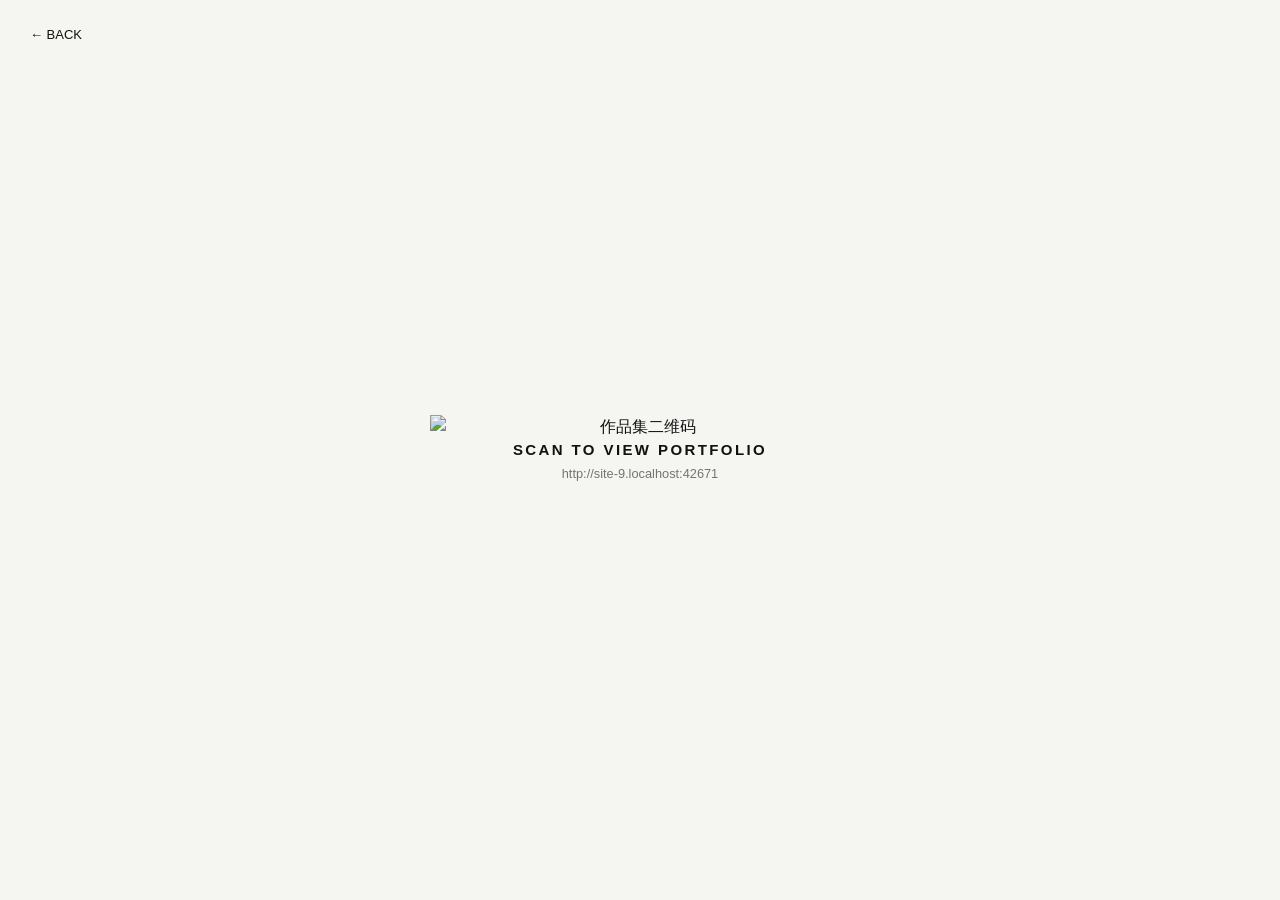
==== commit e043182b: "add real videos and covers (A1-A5/B1-B4/C3/C4), web-optimized H.264" ====
--- a/qr/index.html
+++ b/qr/index.html
@@ -1,2 +1,2 @@
-<!DOCTYPE html><html lang="zh-CN"><head><meta charSet="utf-8"/><meta name="viewport" content="width=device-width, initial-scale=1"/><link rel="stylesheet" href="/_next/static/css/index.CzcerEBy.css" data-rsc-css-href="/_next/static/css/index.CzcerEBy.css" data-precedence="vite-rsc/importer-resources"/><link rel="modulepreload" fetchPriority="low" href="/_next/static/chunks/index-j1m-HL7b.js"/><script src="/_next/static/chunks/rolldown-runtime-C60lm6uB.js" type="module" async=""></script><script src="/_next/static/chunks/framework-D_rUT4EX.js" type="module" async=""></script><script src="/_next/static/chunks/app-elements-H_Dr48wG.js" type="module" async=""></script><script src="/_next/static/chunks/hash-Cp347hhd.js" type="module" async=""></script><script src="/_next/static/chunks/record-uXSNv6cl.js" type="module" async=""></script><script src="/_next/static/chunks/app-rsc-cache-busting-ChnlUyCp.js" type="module" async=""></script><script src="/_next/static/chunks/app-rsc-render-mode-CvTCGruk.js" type="module" async=""></script><script src="/_next/static/chunks/headers-C_MtfdF4.js" type="module" async=""></script><script src="/_next/static/chunks/protocol-headers-B9-bVeat.js" type="module" async=""></script><script src="/_next/static/chunks/deployment-id-DFhHa9wO.js" type="module" async=""></script><script src="/_next/static/chunks/navigation-errors-D5LMQqDL.js" type="module" async=""></script><link rel="modulepreload" href="/_next/static/chunks/layout-segment-context-DDwkSbmx.js" crossorigin=""/><link rel="modulepreload" href="/_next/static/chunks/page-sE6URjVa.js" crossorigin=""/><link rel="modulepreload" href="/_next/static/chunks/link-BWqvSGsd.js" crossorigin=""/><link rel="modulepreload" href="/_next/static/chunks/app-route-prefetch-policy-B7U1V_1W.js" crossorigin=""/><link rel="modulepreload" href="/_next/static/chunks/query-DWOJKAZx.js" crossorigin=""/><title>陆凯薇｜短视频作品集</title><meta name="description" content="TikTok Content · Video Editing · AI Workflow"/><link rel="shortcut icon" href="/favicon.svg"/><link rel="icon" href="/favicon.svg"/><meta name="codex-preview" content="development"/><script>Object.assign(((self[Symbol.for("vinext.navigationRuntime")]??={bootstrap:{routeManifest:null},functions:{}}).bootstrap.rsc??={rsc:[]}),{params:{},nav:{"pathname":"/qr","searchParams":[]}})</script><link rel="modulepreload" href="/_next/static/chunks/index-j1m-HL7b.js" />
-</head><body class="antialiased"><main style="min-height:100vh;display:grid;place-items:center;padding:30px;background:#f5f5f2;font-family:Arial, PingFang SC, sans-serif"><a href="/" style="position:absolute;top:25px;left:30px;color:#111;font-size:13px">← BACK</a><div style="text-align:center"><p style="font-size:15px;letter-spacing:.16em;font-weight:bold">SCAN TO VIEW PORTFOLIO</p><small style="color:#747474"></small></div></main><script type="module" src="/_next/static/chunks/index-j1m-HL7b.js" id="_R_" async=""></script><script>((self[Symbol.for("vinext.navigationRuntime")]??={bootstrap:{routeManifest:null},functions:{}}).bootstrap.rsc??={rsc:[]}).rsc.push("2:I[\"a513af732037\",[],\"Children\",1]\n")</script><script>((self[Symbol.for("vinext.navigationRuntime")]??={bootstrap:{routeManifest:null},functions:{}}).bootstrap.rsc??={rsc:[]}).rsc.push("3:I[\"59eb289cfad5\",[],\"GlobalErrorBoundary\",1]\n")</script><script>((self[Symbol.for("vinext.navigationRuntime")]??={bootstrap:{routeManifest:null},functions:{}}).bootstrap.rsc??={rsc:[]}).rsc.push("4:I[\"b244343c254f\",[],\"default\",1]\n")</script><script>((self[Symbol.for("vinext.navigationRuntime")]??={bootstrap:{routeManifest:null},functions:{}}).bootstrap.rsc??={rsc:[]}).rsc.push("5:I[\"59eb289cfad5\",[],\"ErrorBoundary\",1]\n")</script><script>((self[Symbol.for("vinext.navigationRuntime")]??={bootstrap:{routeManifest:null},functions:{}}).bootstrap.rsc??={rsc:[]}).rsc.push("6:I[\"365b7d7affc8\",[],\"LayoutSegmentProvider\",1]\n")</script><script>((self[Symbol.for("vinext.navigationRuntime")]??={bootstrap:{routeManifest:null},functions:{}}).bootstrap.rsc??={rsc:[]}).rsc.push("7:I[\"a513af732037\",[],\"Slot\",1]\n")</script><script>((self[Symbol.for("vinext.navigationRuntime")]??={bootstrap:{routeManifest:null},functions:{}}).bootstrap.rsc??={rsc:[]}).rsc.push("8:I[\"59eb289cfad5\",[],\"NotFoundBoundary\",1]\n")</script><script>((self[Symbol.for("vinext.navigationRuntime")]??={bootstrap:{routeManifest:null},functions:{}}).bootstrap.rsc??={rsc:[]}).rsc.push("9:I[\"e8e26c802533\",[],\"AppRouterScrollTarget\",1]\n")</script><script>((self[Symbol.for("vinext.navigationRuntime")]??={bootstrap:{routeManifest:null},functions:{}}).bootstrap.rsc??={rsc:[]}).rsc.push("a:I[\"59eb289cfad5\",[],\"RedirectBoundary\",1]\n")</script><script>((self[Symbol.for("vinext.navigationRuntime")]??={bootstrap:{routeManifest:null},functions:{}}).bootstrap.rsc??={rsc:[]}).rsc.push(":HL[\"/_next/static/css/index.CzcerEBy.css\",\"style\"     ]\n")</script><script>((self[Symbol.for("vinext.navigationRuntime")]??={bootstrap:{routeManifest:null},functions:{}}).bootstrap.rsc??={rsc:[]}).rsc.push("0:{\"page:/qr\":\"$L1\",\"layout:/\":[[[\"$\",\"link\",\"css:/_next/static/css/index.CzcerEBy.css\",{\"rel\":\"stylesheet\",\"precedence\":\"vite-rsc/importer-resources\",\"href\":\"/_next/static/css/index.CzcerEBy.css\",\"data-rsc-css-href\":\"/_next/static/css/index.CzcerEBy.css\"}],\"$undefined\"],[\"$\",\"html\",null,{\"lang\":\"zh-CN\",\"children\":[\"$\",\"body\",null,{\"className\":\"antialiased\",\"children\":[\"$\",\"$L2\",null,{}]}]}]],\"route:/qr\":[[[\"$\",\"meta\",null,{\"charSet\":\"utf-8\"}],[[\"$\",\"title\",\"0\",{\"children\":\"陆凯薇｜短视频作品集\"}],[\"$\",\"meta\",\"1\",{\"name\":\"description\",\"content\":\"TikTok Content · Video Editing · AI Workflow\"}],[\"$\",\"link\",\"2\",{\"data-vinext-streamed-icon\":\"$undefined\",\"rel\":\"shortcut icon\",\"href\":\"/favicon.svg\",\"type\":\"$undefined\",\"sizes\":\"$undefined\",\"color\":\"$undefined\",\"media\":\"$undefined\",\"fetchPriority\":\"$undefined\"}],[\"$\",\"link\",\"3\",{\"data-vinext-streamed-icon\":\"$undefined\",\"rel\":\"icon\",\"href\":\"/favicon.svg\",\"type\":\"$undefined\",\"sizes\":\"$undefined\",\"color\":\"$undefined\",\"media\":\"$undefined\",\"fetchPriority\":\"$undefined\"}],[\"$\",\"meta\",\"4\",{\"name\":\"codex-preview\",\"content\":\"development\"}]],[[\"$\",\"meta\",\"0\",{\"name\":\"viewport\",\"content\":\"width=device-width, initial-scale=1\"}]]],[\"$\",\"$L3\",null,{\"fallback\":\"$4\",\"children\":[\"$\",\"$L5\",null,{\"fallback\":\"$4\",\"children\":[\"$\",\"$L6\",null,{\"providerId\":\"layout:/\",\"segmentMap\":{\"children\":[\"qr\"]},\"children\":[\"$\",\"$L7\",null,{\"id\":\"layout:/\",\"parallelSlots\":\"$undefined\",\"children\":[\"$\",\"$L8\",null,{\"resetKey\":\"qr\",\"fallback\":[[\"$\",\"title\",null,{\"children\":\"404: This page could not be found.\"}],[\"$\",\"div\",null,{\"style\":{\"fontFamily\":\"system-ui,\\\"Segoe UI\\\",Roboto,Helvetica,Arial,sans-serif,\\\"Apple Color Emoji\\\",\\\"Segoe UI Emoji\\\"\",\"height\":\"100vh\",\"textAlign\":\"center\",\"display\":\"flex\",\"flexDirection\":\"column\",\"alignItems\":\"center\",\"justifyContent\":\"center\"},\"children\":[\"$\",\"div\",null,{\"children\":[[\"$\",\"style\",null,{\"dangerouslySetInnerHTML\":{\"__html\":\"body{color:#000;background:#fff;margin:0}.next-error-h1{border-right:1px solid rgba(0,0,0,.3)}@media (prefers-color-scheme:dark){body{color:#fff;background:#000}.next-error-h1{border-right:1px solid rgba(255,255,255,.3)}}\"}}],[\"$\",\"h1\",null,{\"className\":\"next-error-h1\",\"style\":{\"display\":\"inline-block\",\"margin\":\"0 20px 0 0\",\"padding\":\"0 23px 0 0\",\"fontSize\":24,\"fontWeight\":500,\"verticalAlign\":\"top\",\"lineHeight\":\"49px\"},\"children\":404}],[\"$\",\"div\",null,{\"style\":{\"display\":\"inline-block\"},\"children\":[\"$\",\"h2\",null,{\"style\":{\"fontSize\":14,\"fontWeight\":400,\"lineHeight\":\"49px\",\"margin\":0},\"children\":\"This page could not be found.\"}]}]]}]}]],\"children\":[\"$\",\"$L9\",null,{\"children\":[\"$\",\"$La\",null,{\"children\":[[\"$\",\"$L6\",null,{\"providerId\":\"page:/qr\",\"segmentMap\":{\"children\":[\"__PAGE__\"]},\"children\":[\"$\",\"$L7\",null,{\"id\":\"page:/qr\"}]}],null]}]}]}]}]}]}]}],null,null],\"__route\":\"route:/qr\",\"__interceptionContext\":null,\"__layoutIds\":[\"layout:/\"],\"__rootLayout\":\"/\",\"__bfcacheSegmentIdentities\":{\"layout:/\":\"[\\\"layout\\\",\\\"layout:/\\\",\\\"root-boundary:/\\\",\\\"\\\"]\",\"page:/qr\":\"[\\\"page\\\",\\\"page:/qr\\\",\\\"root-boundary:/\\\",\\\"[\\\\\\\"qr\\\\\\\"]\\\"]\"},\"__srcPage\":[\"qr\",\"page\"],\"__layoutFlags\":{\"layout:/\":\"s\"},\"__artifactCompatibility\":{\"schemaVersion\":1,\"graphVersion\":\"app-route-graph:da7fa7a46d615408\",\"deploymentVersion\":\"3c854c90-5d3f-4810-b976-58ceea0ede9c\",\"appElementsSchemaVersion\":1,\"rscPayloadSchemaVersion\":1,\"rootBoundaryId\":\"/\",\"renderEpoch\":null},\"__dynamicStaleTime\":0}\n")</script><script>((self[Symbol.for("vinext.navigationRuntime")]??={bootstrap:{routeManifest:null},functions:{}}).bootstrap.rsc??={rsc:[]}).rsc.push("b:I[\"b561a97dcaa2\",[],\"default\",1]\n")</script><script>((self[Symbol.for("vinext.navigationRuntime")]??={bootstrap:{routeManifest:null},functions:{}}).bootstrap.rsc??={rsc:[]}).rsc.push("1:[\"$\",\"$Lb\",null,{\"params\":\"$@c\",\"searchParams\":\"$@d\"}]\n")</script><script>((self[Symbol.for("vinext.navigationRuntime")]??={bootstrap:{routeManifest:null},functions:{}}).bootstrap.rsc??={rsc:[]}).rsc.push("c:{}\n")</script><script>((self[Symbol.for("vinext.navigationRuntime")]??={bootstrap:{routeManifest:null},functions:{}}).bootstrap.rsc??={rsc:[]}).rsc.push("d:{}\n")</script><script>Object.assign(((self[Symbol.for("vinext.navigationRuntime")]??={bootstrap:{routeManifest:null},functions:{}}).bootstrap.rsc??={rsc:[]}),{"initialCacheKind":"dynamic","dynamicStaleTimeSeconds":0});((self[Symbol.for("vinext.navigationRuntime")]??={bootstrap:{routeManifest:null},functions:{}}).bootstrap.rsc??={rsc:[]}).done=true</script></body></html>+<!DOCTYPE html><html lang="zh-CN"><head><meta charSet="utf-8"/><meta name="viewport" content="width=device-width, initial-scale=1"/><link rel="stylesheet" href="/_next/static/css/index.D3aYyAzQ.css" data-rsc-css-href="/_next/static/css/index.D3aYyAzQ.css" data-precedence="vite-rsc/importer-resources"/><link rel="modulepreload" fetchPriority="low" href="/_next/static/chunks/index-rgkJNJEa.js"/><script src="/_next/static/chunks/rolldown-runtime-C60lm6uB.js" type="module" async=""></script><script src="/_next/static/chunks/framework-D_rUT4EX.js" type="module" async=""></script><script src="/_next/static/chunks/app-elements-H_Dr48wG.js" type="module" async=""></script><script src="/_next/static/chunks/hash-Cp347hhd.js" type="module" async=""></script><script src="/_next/static/chunks/record-uXSNv6cl.js" type="module" async=""></script><script src="/_next/static/chunks/app-rsc-cache-busting-BuHt1496.js" type="module" async=""></script><script src="/_next/static/chunks/app-rsc-render-mode-CvTCGruk.js" type="module" async=""></script><script src="/_next/static/chunks/headers-C_MtfdF4.js" type="module" async=""></script><script src="/_next/static/chunks/protocol-headers-B9-bVeat.js" type="module" async=""></script><script src="/_next/static/chunks/deployment-id-DFhHa9wO.js" type="module" async=""></script><script src="/_next/static/chunks/navigation-errors-D5LMQqDL.js" type="module" async=""></script><link rel="modulepreload" href="/_next/static/chunks/layout-segment-context-0rBrD8DI.js" crossorigin=""/><link rel="modulepreload" href="/_next/static/chunks/page-CHjS06S0.js" crossorigin=""/><link rel="modulepreload" href="/_next/static/chunks/link-hpV3Y9cj.js" crossorigin=""/><link rel="modulepreload" href="/_next/static/chunks/app-route-prefetch-policy-DDkqMKSa.js" crossorigin=""/><link rel="modulepreload" href="/_next/static/chunks/query-DWOJKAZx.js" crossorigin=""/><title>陆凯薇｜短视频作品集</title><meta name="description" content="TikTok Content · Video Editing · AI Workflow"/><link rel="shortcut icon" href="/favicon.svg"/><link rel="icon" href="/favicon.svg"/><meta name="codex-preview" content="development"/><script>Object.assign(((self[Symbol.for("vinext.navigationRuntime")]??={bootstrap:{routeManifest:null},functions:{}}).bootstrap.rsc??={rsc:[]}),{params:{},nav:{"pathname":"/qr","searchParams":[]}})</script><link rel="modulepreload" href="/_next/static/chunks/index-rgkJNJEa.js" />
+</head><body class="antialiased"><main style="min-height:100vh;display:grid;place-items:center;padding:30px;background:#f5f5f2;font-family:Arial, PingFang SC, sans-serif"><a href="/" style="position:absolute;top:25px;left:30px;color:#111;font-size:13px">← BACK</a><div style="text-align:center"><p style="font-size:15px;letter-spacing:.16em;font-weight:bold">SCAN TO VIEW PORTFOLIO</p><small style="color:#747474"></small></div></main><script type="module" src="/_next/static/chunks/index-rgkJNJEa.js" id="_R_" async=""></script><script>((self[Symbol.for("vinext.navigationRuntime")]??={bootstrap:{routeManifest:null},functions:{}}).bootstrap.rsc??={rsc:[]}).rsc.push("2:I[\"a513af732037\",[],\"Children\",1]\n")</script><script>((self[Symbol.for("vinext.navigationRuntime")]??={bootstrap:{routeManifest:null},functions:{}}).bootstrap.rsc??={rsc:[]}).rsc.push("3:I[\"59eb289cfad5\",[],\"GlobalErrorBoundary\",1]\n")</script><script>((self[Symbol.for("vinext.navigationRuntime")]??={bootstrap:{routeManifest:null},functions:{}}).bootstrap.rsc??={rsc:[]}).rsc.push("4:I[\"b244343c254f\",[],\"default\",1]\n")</script><script>((self[Symbol.for("vinext.navigationRuntime")]??={bootstrap:{routeManifest:null},functions:{}}).bootstrap.rsc??={rsc:[]}).rsc.push("5:I[\"59eb289cfad5\",[],\"ErrorBoundary\",1]\n")</script><script>((self[Symbol.for("vinext.navigationRuntime")]??={bootstrap:{routeManifest:null},functions:{}}).bootstrap.rsc??={rsc:[]}).rsc.push("6:I[\"365b7d7affc8\",[],\"LayoutSegmentProvider\",1]\n")</script><script>((self[Symbol.for("vinext.navigationRuntime")]??={bootstrap:{routeManifest:null},functions:{}}).bootstrap.rsc??={rsc:[]}).rsc.push("7:I[\"a513af732037\",[],\"Slot\",1]\n")</script><script>((self[Symbol.for("vinext.navigationRuntime")]??={bootstrap:{routeManifest:null},functions:{}}).bootstrap.rsc??={rsc:[]}).rsc.push("8:I[\"59eb289cfad5\",[],\"NotFoundBoundary\",1]\n")</script><script>((self[Symbol.for("vinext.navigationRuntime")]??={bootstrap:{routeManifest:null},functions:{}}).bootstrap.rsc??={rsc:[]}).rsc.push("9:I[\"e8e26c802533\",[],\"AppRouterScrollTarget\",1]\n")</script><script>((self[Symbol.for("vinext.navigationRuntime")]??={bootstrap:{routeManifest:null},functions:{}}).bootstrap.rsc??={rsc:[]}).rsc.push("a:I[\"59eb289cfad5\",[],\"RedirectBoundary\",1]\n")</script><script>((self[Symbol.for("vinext.navigationRuntime")]??={bootstrap:{routeManifest:null},functions:{}}).bootstrap.rsc??={rsc:[]}).rsc.push(":HL[\"/_next/static/css/index.D3aYyAzQ.css\",\"style\"     ]\n")</script><script>((self[Symbol.for("vinext.navigationRuntime")]??={bootstrap:{routeManifest:null},functions:{}}).bootstrap.rsc??={rsc:[]}).rsc.push("0:{\"page:/qr\":\"$L1\",\"layout:/\":[[[\"$\",\"link\",\"css:/_next/static/css/index.D3aYyAzQ.css\",{\"rel\":\"stylesheet\",\"precedence\":\"vite-rsc/importer-resources\",\"href\":\"/_next/static/css/index.D3aYyAzQ.css\",\"data-rsc-css-href\":\"/_next/static/css/index.D3aYyAzQ.css\"}],\"$undefined\"],[\"$\",\"html\",null,{\"lang\":\"zh-CN\",\"children\":[\"$\",\"body\",null,{\"className\":\"antialiased\",\"children\":[\"$\",\"$L2\",null,{}]}]}]],\"route:/qr\":[[[\"$\",\"meta\",null,{\"charSet\":\"utf-8\"}],[[\"$\",\"title\",\"0\",{\"children\":\"陆凯薇｜短视频作品集\"}],[\"$\",\"meta\",\"1\",{\"name\":\"description\",\"content\":\"TikTok Content · Video Editing · AI Workflow\"}],[\"$\",\"link\",\"2\",{\"data-vinext-streamed-icon\":\"$undefined\",\"rel\":\"shortcut icon\",\"href\":\"/favicon.svg\",\"type\":\"$undefined\",\"sizes\":\"$undefined\",\"color\":\"$undefined\",\"media\":\"$undefined\",\"fetchPriority\":\"$undefined\"}],[\"$\",\"link\",\"3\",{\"data-vinext-streamed-icon\":\"$undefined\",\"rel\":\"icon\",\"href\":\"/favicon.svg\",\"type\":\"$undefined\",\"sizes\":\"$undefined\",\"color\":\"$undefined\",\"media\":\"$undefined\",\"fetchPriority\":\"$undefined\"}],[\"$\",\"meta\",\"4\",{\"name\":\"codex-preview\",\"content\":\"development\"}]],[[\"$\",\"meta\",\"0\",{\"name\":\"viewport\",\"content\":\"width=device-width, initial-scale=1\"}]]],[\"$\",\"$L3\",null,{\"fallback\":\"$4\",\"children\":[\"$\",\"$L5\",null,{\"fallback\":\"$4\",\"children\":[\"$\",\"$L6\",null,{\"providerId\":\"layout:/\",\"segmentMap\":{\"children\":[\"qr\"]},\"children\":[\"$\",\"$L7\",null,{\"id\":\"layout:/\",\"parallelSlots\":\"$undefined\",\"children\":[\"$\",\"$L8\",null,{\"resetKey\":\"qr\",\"fallback\":[[\"$\",\"title\",null,{\"children\":\"404: This page could not be found.\"}],[\"$\",\"div\",null,{\"style\":{\"fontFamily\":\"system-ui,\\\"Segoe UI\\\",Roboto,Helvetica,Arial,sans-serif,\\\"Apple Color Emoji\\\",\\\"Segoe UI Emoji\\\"\",\"height\":\"100vh\",\"textAlign\":\"center\",\"display\":\"flex\",\"flexDirection\":\"column\",\"alignItems\":\"center\",\"justifyContent\":\"center\"},\"children\":[\"$\",\"div\",null,{\"children\":[[\"$\",\"style\",null,{\"dangerouslySetInnerHTML\":{\"__html\":\"body{color:#000;background:#fff;margin:0}.next-error-h1{border-right:1px solid rgba(0,0,0,.3)}@media (prefers-color-scheme:dark){body{color:#fff;background:#000}.next-error-h1{border-right:1px solid rgba(255,255,255,.3)}}\"}}],[\"$\",\"h1\",null,{\"className\":\"next-error-h1\",\"style\":{\"display\":\"inline-block\",\"margin\":\"0 20px 0 0\",\"padding\":\"0 23px 0 0\",\"fontSize\":24,\"fontWeight\":500,\"verticalAlign\":\"top\",\"lineHeight\":\"49px\"},\"children\":404}],[\"$\",\"div\",null,{\"style\":{\"display\":\"inline-block\"},\"children\":[\"$\",\"h2\",null,{\"style\":{\"fontSize\":14,\"fontWeight\":400,\"lineHeight\":\"49px\",\"margin\":0},\"children\":\"This page could not be found.\"}]}]]}]}]],\"children\":[\"$\",\"$L9\",null,{\"children\":[\"$\",\"$La\",null,{\"children\":[[\"$\",\"$L6\",null,{\"providerId\":\"page:/qr\",\"segmentMap\":{\"children\":[\"__PAGE__\"]},\"children\":[\"$\",\"$L7\",null,{\"id\":\"page:/qr\"}]}],null]}]}]}]}]}]}]}],null,null],\"__route\":\"route:/qr\",\"__interceptionContext\":null,\"__layoutIds\":[\"layout:/\"],\"__rootLayout\":\"/\",\"__bfcacheSegmentIdentities\":{\"layout:/\":\"[\\\"layout\\\",\\\"layout:/\\\",\\\"root-boundary:/\\\",\\\"\\\"]\",\"page:/qr\":\"[\\\"page\\\",\\\"page:/qr\\\",\\\"root-boundary:/\\\",\\\"[\\\\\\\"qr\\\\\\\"]\\\"]\"},\"__srcPage\":[\"qr\",\"page\"],\"__layoutFlags\":{\"layout:/\":\"s\"},\"__artifactCompatibility\":{\"schemaVersion\":1,\"graphVersion\":\"app-route-graph:da7fa7a46d615408\",\"deploymentVersion\":\"6747f23f-fae0-4013-8ca7-85b65d6f460d\",\"appElementsSchemaVersion\":1,\"rscPayloadSchemaVersion\":1,\"rootBoundaryId\":\"/\",\"renderEpoch\":null},\"__dynamicStaleTime\":0}\n")</script><script>((self[Symbol.for("vinext.navigationRuntime")]??={bootstrap:{routeManifest:null},functions:{}}).bootstrap.rsc??={rsc:[]}).rsc.push("b:I[\"b561a97dcaa2\",[],\"default\",1]\n")</script><script>((self[Symbol.for("vinext.navigationRuntime")]??={bootstrap:{routeManifest:null},functions:{}}).bootstrap.rsc??={rsc:[]}).rsc.push("1:[\"$\",\"$Lb\",null,{\"params\":\"$@c\",\"searchParams\":\"$@d\"}]\n")</script><script>((self[Symbol.for("vinext.navigationRuntime")]??={bootstrap:{routeManifest:null},functions:{}}).bootstrap.rsc??={rsc:[]}).rsc.push("c:{}\n")</script><script>((self[Symbol.for("vinext.navigationRuntime")]??={bootstrap:{routeManifest:null},functions:{}}).bootstrap.rsc??={rsc:[]}).rsc.push("d:{}\n")</script><script>Object.assign(((self[Symbol.for("vinext.navigationRuntime")]??={bootstrap:{routeManifest:null},functions:{}}).bootstrap.rsc??={rsc:[]}),{"initialCacheKind":"dynamic","dynamicStaleTimeSeconds":0});((self[Symbol.for("vinext.navigationRuntime")]??={bootstrap:{routeManifest:null},functions:{}}).bootstrap.rsc??={rsc:[]}).done=true</script></body></html>
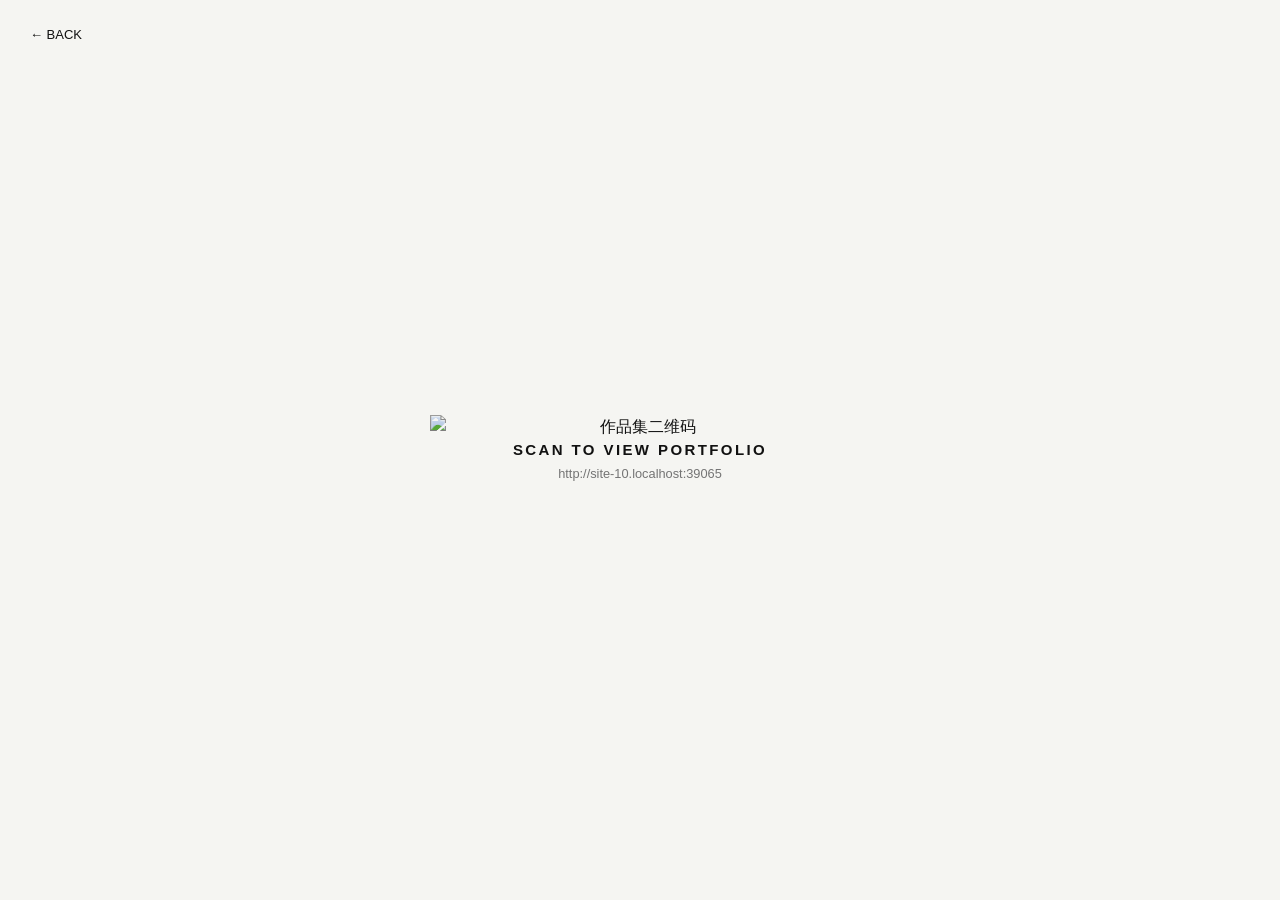
==== commit f2e87e8f: "add real videos and covers (A1-A5/B1-B4/C3/C4), web-optimized H.264" ====
--- a/qr/index.html
+++ b/qr/index.html
@@ -1,2 +1,2 @@
-<!DOCTYPE html><html lang="zh-CN"><head><meta charSet="utf-8"/><meta name="viewport" content="width=device-width, initial-scale=1"/><link rel="stylesheet" href="/_next/static/css/index.D3aYyAzQ.css" data-rsc-css-href="/_next/static/css/index.D3aYyAzQ.css" data-precedence="vite-rsc/importer-resources"/><link rel="modulepreload" fetchPriority="low" href="/_next/static/chunks/index-rgkJNJEa.js"/><script src="/_next/static/chunks/rolldown-runtime-C60lm6uB.js" type="module" async=""></script><script src="/_next/static/chunks/framework-D_rUT4EX.js" type="module" async=""></script><script src="/_next/static/chunks/app-elements-H_Dr48wG.js" type="module" async=""></script><script src="/_next/static/chunks/hash-Cp347hhd.js" type="module" async=""></script><script src="/_next/static/chunks/record-uXSNv6cl.js" type="module" async=""></script><script src="/_next/static/chunks/app-rsc-cache-busting-BuHt1496.js" type="module" async=""></script><script src="/_next/static/chunks/app-rsc-render-mode-CvTCGruk.js" type="module" async=""></script><script src="/_next/static/chunks/headers-C_MtfdF4.js" type="module" async=""></script><script src="/_next/static/chunks/protocol-headers-B9-bVeat.js" type="module" async=""></script><script src="/_next/static/chunks/deployment-id-DFhHa9wO.js" type="module" async=""></script><script src="/_next/static/chunks/navigation-errors-D5LMQqDL.js" type="module" async=""></script><link rel="modulepreload" href="/_next/static/chunks/layout-segment-context-0rBrD8DI.js" crossorigin=""/><link rel="modulepreload" href="/_next/static/chunks/page-CHjS06S0.js" crossorigin=""/><link rel="modulepreload" href="/_next/static/chunks/link-hpV3Y9cj.js" crossorigin=""/><link rel="modulepreload" href="/_next/static/chunks/app-route-prefetch-policy-DDkqMKSa.js" crossorigin=""/><link rel="modulepreload" href="/_next/static/chunks/query-DWOJKAZx.js" crossorigin=""/><title>陆凯薇｜短视频作品集</title><meta name="description" content="TikTok Content · Video Editing · AI Workflow"/><link rel="shortcut icon" href="/favicon.svg"/><link rel="icon" href="/favicon.svg"/><meta name="codex-preview" content="development"/><script>Object.assign(((self[Symbol.for("vinext.navigationRuntime")]??={bootstrap:{routeManifest:null},functions:{}}).bootstrap.rsc??={rsc:[]}),{params:{},nav:{"pathname":"/qr","searchParams":[]}})</script><link rel="modulepreload" href="/_next/static/chunks/index-rgkJNJEa.js" />
-</head><body class="antialiased"><main style="min-height:100vh;display:grid;place-items:center;padding:30px;background:#f5f5f2;font-family:Arial, PingFang SC, sans-serif"><a href="/" style="position:absolute;top:25px;left:30px;color:#111;font-size:13px">← BACK</a><div style="text-align:center"><p style="font-size:15px;letter-spacing:.16em;font-weight:bold">SCAN TO VIEW PORTFOLIO</p><small style="color:#747474"></small></div></main><script type="module" src="/_next/static/chunks/index-rgkJNJEa.js" id="_R_" async=""></script><script>((self[Symbol.for("vinext.navigationRuntime")]??={bootstrap:{routeManifest:null},functions:{}}).bootstrap.rsc??={rsc:[]}).rsc.push("2:I[\"a513af732037\",[],\"Children\",1]\n")</script><script>((self[Symbol.for("vinext.navigationRuntime")]??={bootstrap:{routeManifest:null},functions:{}}).bootstrap.rsc??={rsc:[]}).rsc.push("3:I[\"59eb289cfad5\",[],\"GlobalErrorBoundary\",1]\n")</script><script>((self[Symbol.for("vinext.navigationRuntime")]??={bootstrap:{routeManifest:null},functions:{}}).bootstrap.rsc??={rsc:[]}).rsc.push("4:I[\"b244343c254f\",[],\"default\",1]\n")</script><script>((self[Symbol.for("vinext.navigationRuntime")]??={bootstrap:{routeManifest:null},functions:{}}).bootstrap.rsc??={rsc:[]}).rsc.push("5:I[\"59eb289cfad5\",[],\"ErrorBoundary\",1]\n")</script><script>((self[Symbol.for("vinext.navigationRuntime")]??={bootstrap:{routeManifest:null},functions:{}}).bootstrap.rsc??={rsc:[]}).rsc.push("6:I[\"365b7d7affc8\",[],\"LayoutSegmentProvider\",1]\n")</script><script>((self[Symbol.for("vinext.navigationRuntime")]??={bootstrap:{routeManifest:null},functions:{}}).bootstrap.rsc??={rsc:[]}).rsc.push("7:I[\"a513af732037\",[],\"Slot\",1]\n")</script><script>((self[Symbol.for("vinext.navigationRuntime")]??={bootstrap:{routeManifest:null},functions:{}}).bootstrap.rsc??={rsc:[]}).rsc.push("8:I[\"59eb289cfad5\",[],\"NotFoundBoundary\",1]\n")</script><script>((self[Symbol.for("vinext.navigationRuntime")]??={bootstrap:{routeManifest:null},functions:{}}).bootstrap.rsc??={rsc:[]}).rsc.push("9:I[\"e8e26c802533\",[],\"AppRouterScrollTarget\",1]\n")</script><script>((self[Symbol.for("vinext.navigationRuntime")]??={bootstrap:{routeManifest:null},functions:{}}).bootstrap.rsc??={rsc:[]}).rsc.push("a:I[\"59eb289cfad5\",[],\"RedirectBoundary\",1]\n")</script><script>((self[Symbol.for("vinext.navigationRuntime")]??={bootstrap:{routeManifest:null},functions:{}}).bootstrap.rsc??={rsc:[]}).rsc.push(":HL[\"/_next/static/css/index.D3aYyAzQ.css\",\"style\"     ]\n")</script><script>((self[Symbol.for("vinext.navigationRuntime")]??={bootstrap:{routeManifest:null},functions:{}}).bootstrap.rsc??={rsc:[]}).rsc.push("0:{\"page:/qr\":\"$L1\",\"layout:/\":[[[\"$\",\"link\",\"css:/_next/static/css/index.D3aYyAzQ.css\",{\"rel\":\"stylesheet\",\"precedence\":\"vite-rsc/importer-resources\",\"href\":\"/_next/static/css/index.D3aYyAzQ.css\",\"data-rsc-css-href\":\"/_next/static/css/index.D3aYyAzQ.css\"}],\"$undefined\"],[\"$\",\"html\",null,{\"lang\":\"zh-CN\",\"children\":[\"$\",\"body\",null,{\"className\":\"antialiased\",\"children\":[\"$\",\"$L2\",null,{}]}]}]],\"route:/qr\":[[[\"$\",\"meta\",null,{\"charSet\":\"utf-8\"}],[[\"$\",\"title\",\"0\",{\"children\":\"陆凯薇｜短视频作品集\"}],[\"$\",\"meta\",\"1\",{\"name\":\"description\",\"content\":\"TikTok Content · Video Editing · AI Workflow\"}],[\"$\",\"link\",\"2\",{\"data-vinext-streamed-icon\":\"$undefined\",\"rel\":\"shortcut icon\",\"href\":\"/favicon.svg\",\"type\":\"$undefined\",\"sizes\":\"$undefined\",\"color\":\"$undefined\",\"media\":\"$undefined\",\"fetchPriority\":\"$undefined\"}],[\"$\",\"link\",\"3\",{\"data-vinext-streamed-icon\":\"$undefined\",\"rel\":\"icon\",\"href\":\"/favicon.svg\",\"type\":\"$undefined\",\"sizes\":\"$undefined\",\"color\":\"$undefined\",\"media\":\"$undefined\",\"fetchPriority\":\"$undefined\"}],[\"$\",\"meta\",\"4\",{\"name\":\"codex-preview\",\"content\":\"development\"}]],[[\"$\",\"meta\",\"0\",{\"name\":\"viewport\",\"content\":\"width=device-width, initial-scale=1\"}]]],[\"$\",\"$L3\",null,{\"fallback\":\"$4\",\"children\":[\"$\",\"$L5\",null,{\"fallback\":\"$4\",\"children\":[\"$\",\"$L6\",null,{\"providerId\":\"layout:/\",\"segmentMap\":{\"children\":[\"qr\"]},\"children\":[\"$\",\"$L7\",null,{\"id\":\"layout:/\",\"parallelSlots\":\"$undefined\",\"children\":[\"$\",\"$L8\",null,{\"resetKey\":\"qr\",\"fallback\":[[\"$\",\"title\",null,{\"children\":\"404: This page could not be found.\"}],[\"$\",\"div\",null,{\"style\":{\"fontFamily\":\"system-ui,\\\"Segoe UI\\\",Roboto,Helvetica,Arial,sans-serif,\\\"Apple Color Emoji\\\",\\\"Segoe UI Emoji\\\"\",\"height\":\"100vh\",\"textAlign\":\"center\",\"display\":\"flex\",\"flexDirection\":\"column\",\"alignItems\":\"center\",\"justifyContent\":\"center\"},\"children\":[\"$\",\"div\",null,{\"children\":[[\"$\",\"style\",null,{\"dangerouslySetInnerHTML\":{\"__html\":\"body{color:#000;background:#fff;margin:0}.next-error-h1{border-right:1px solid rgba(0,0,0,.3)}@media (prefers-color-scheme:dark){body{color:#fff;background:#000}.next-error-h1{border-right:1px solid rgba(255,255,255,.3)}}\"}}],[\"$\",\"h1\",null,{\"className\":\"next-error-h1\",\"style\":{\"display\":\"inline-block\",\"margin\":\"0 20px 0 0\",\"padding\":\"0 23px 0 0\",\"fontSize\":24,\"fontWeight\":500,\"verticalAlign\":\"top\",\"lineHeight\":\"49px\"},\"children\":404}],[\"$\",\"div\",null,{\"style\":{\"display\":\"inline-block\"},\"children\":[\"$\",\"h2\",null,{\"style\":{\"fontSize\":14,\"fontWeight\":400,\"lineHeight\":\"49px\",\"margin\":0},\"children\":\"This page could not be found.\"}]}]]}]}]],\"children\":[\"$\",\"$L9\",null,{\"children\":[\"$\",\"$La\",null,{\"children\":[[\"$\",\"$L6\",null,{\"providerId\":\"page:/qr\",\"segmentMap\":{\"children\":[\"__PAGE__\"]},\"children\":[\"$\",\"$L7\",null,{\"id\":\"page:/qr\"}]}],null]}]}]}]}]}]}]}],null,null],\"__route\":\"route:/qr\",\"__interceptionContext\":null,\"__layoutIds\":[\"layout:/\"],\"__rootLayout\":\"/\",\"__bfcacheSegmentIdentities\":{\"layout:/\":\"[\\\"layout\\\",\\\"layout:/\\\",\\\"root-boundary:/\\\",\\\"\\\"]\",\"page:/qr\":\"[\\\"page\\\",\\\"page:/qr\\\",\\\"root-boundary:/\\\",\\\"[\\\\\\\"qr\\\\\\\"]\\\"]\"},\"__srcPage\":[\"qr\",\"page\"],\"__layoutFlags\":{\"layout:/\":\"s\"},\"__artifactCompatibility\":{\"schemaVersion\":1,\"graphVersion\":\"app-route-graph:da7fa7a46d615408\",\"deploymentVersion\":\"6747f23f-fae0-4013-8ca7-85b65d6f460d\",\"appElementsSchemaVersion\":1,\"rscPayloadSchemaVersion\":1,\"rootBoundaryId\":\"/\",\"renderEpoch\":null},\"__dynamicStaleTime\":0}\n")</script><script>((self[Symbol.for("vinext.navigationRuntime")]??={bootstrap:{routeManifest:null},functions:{}}).bootstrap.rsc??={rsc:[]}).rsc.push("b:I[\"b561a97dcaa2\",[],\"default\",1]\n")</script><script>((self[Symbol.for("vinext.navigationRuntime")]??={bootstrap:{routeManifest:null},functions:{}}).bootstrap.rsc??={rsc:[]}).rsc.push("1:[\"$\",\"$Lb\",null,{\"params\":\"$@c\",\"searchParams\":\"$@d\"}]\n")</script><script>((self[Symbol.for("vinext.navigationRuntime")]??={bootstrap:{routeManifest:null},functions:{}}).bootstrap.rsc??={rsc:[]}).rsc.push("c:{}\n")</script><script>((self[Symbol.for("vinext.navigationRuntime")]??={bootstrap:{routeManifest:null},functions:{}}).bootstrap.rsc??={rsc:[]}).rsc.push("d:{}\n")</script><script>Object.assign(((self[Symbol.for("vinext.navigationRuntime")]??={bootstrap:{routeManifest:null},functions:{}}).bootstrap.rsc??={rsc:[]}),{"initialCacheKind":"dynamic","dynamicStaleTimeSeconds":0});((self[Symbol.for("vinext.navigationRuntime")]??={bootstrap:{routeManifest:null},functions:{}}).bootstrap.rsc??={rsc:[]}).done=true</script></body></html>+<!DOCTYPE html><html lang="zh-CN"><head><meta charSet="utf-8"/><meta name="viewport" content="width=device-width, initial-scale=1"/><link rel="stylesheet" href="/_next/static/css/index.CU_TB6pn.css" data-rsc-css-href="/_next/static/css/index.CU_TB6pn.css" data-precedence="vite-rsc/importer-resources"/><link rel="modulepreload" fetchPriority="low" href="/_next/static/chunks/index-CxGyP37N.js"/><script src="/_next/static/chunks/rolldown-runtime-C60lm6uB.js" type="module" async=""></script><script src="/_next/static/chunks/framework-D_rUT4EX.js" type="module" async=""></script><script src="/_next/static/chunks/app-elements-H_Dr48wG.js" type="module" async=""></script><script src="/_next/static/chunks/hash-Cp347hhd.js" type="module" async=""></script><script src="/_next/static/chunks/record-uXSNv6cl.js" type="module" async=""></script><script src="/_next/static/chunks/app-rsc-cache-busting-ovN3-Yxd.js" type="module" async=""></script><script src="/_next/static/chunks/app-rsc-render-mode-CvTCGruk.js" type="module" async=""></script><script src="/_next/static/chunks/headers-C_MtfdF4.js" type="module" async=""></script><script src="/_next/static/chunks/protocol-headers-B9-bVeat.js" type="module" async=""></script><script src="/_next/static/chunks/deployment-id-DFhHa9wO.js" type="module" async=""></script><script src="/_next/static/chunks/navigation-errors-D5LMQqDL.js" type="module" async=""></script><link rel="modulepreload" href="/_next/static/chunks/layout-segment-context-DHDx3kbj.js" crossorigin=""/><link rel="modulepreload" href="/_next/static/chunks/page-CLWhTE1h.js" crossorigin=""/><link rel="modulepreload" href="/_next/static/chunks/link-BYm-zG9m.js" crossorigin=""/><link rel="modulepreload" href="/_next/static/chunks/app-route-prefetch-policy-nEUAedPN.js" crossorigin=""/><link rel="modulepreload" href="/_next/static/chunks/query-DWOJKAZx.js" crossorigin=""/><title>陆凯薇｜短视频作品集</title><meta name="description" content="TikTok Content · Video Editing · AI Workflow"/><link rel="shortcut icon" href="/favicon.svg"/><link rel="icon" href="/favicon.svg"/><meta name="codex-preview" content="development"/><script>Object.assign(((self[Symbol.for("vinext.navigationRuntime")]??={bootstrap:{routeManifest:null},functions:{}}).bootstrap.rsc??={rsc:[]}),{params:{},nav:{"pathname":"/qr","searchParams":[]}})</script><link rel="modulepreload" href="/_next/static/chunks/index-CxGyP37N.js" />
+</head><body class="antialiased"><main style="min-height:100vh;display:grid;place-items:center;padding:30px;background:#f5f5f2;font-family:Arial, PingFang SC, sans-serif"><a href="/" style="position:absolute;top:25px;left:30px;color:#111;font-size:13px">← BACK</a><div style="text-align:center"><p style="font-size:15px;letter-spacing:.16em;font-weight:bold">SCAN TO VIEW PORTFOLIO</p><small style="color:#747474"></small></div></main><script type="module" src="/_next/static/chunks/index-CxGyP37N.js" id="_R_" async=""></script><script>((self[Symbol.for("vinext.navigationRuntime")]??={bootstrap:{routeManifest:null},functions:{}}).bootstrap.rsc??={rsc:[]}).rsc.push("2:I[\"a513af732037\",[],\"Children\",1]\n")</script><script>((self[Symbol.for("vinext.navigationRuntime")]??={bootstrap:{routeManifest:null},functions:{}}).bootstrap.rsc??={rsc:[]}).rsc.push("3:I[\"59eb289cfad5\",[],\"GlobalErrorBoundary\",1]\n")</script><script>((self[Symbol.for("vinext.navigationRuntime")]??={bootstrap:{routeManifest:null},functions:{}}).bootstrap.rsc??={rsc:[]}).rsc.push("4:I[\"b244343c254f\",[],\"default\",1]\n")</script><script>((self[Symbol.for("vinext.navigationRuntime")]??={bootstrap:{routeManifest:null},functions:{}}).bootstrap.rsc??={rsc:[]}).rsc.push("5:I[\"59eb289cfad5\",[],\"ErrorBoundary\",1]\n")</script><script>((self[Symbol.for("vinext.navigationRuntime")]??={bootstrap:{routeManifest:null},functions:{}}).bootstrap.rsc??={rsc:[]}).rsc.push("6:I[\"365b7d7affc8\",[],\"LayoutSegmentProvider\",1]\n")</script><script>((self[Symbol.for("vinext.navigationRuntime")]??={bootstrap:{routeManifest:null},functions:{}}).bootstrap.rsc??={rsc:[]}).rsc.push("7:I[\"a513af732037\",[],\"Slot\",1]\n")</script><script>((self[Symbol.for("vinext.navigationRuntime")]??={bootstrap:{routeManifest:null},functions:{}}).bootstrap.rsc??={rsc:[]}).rsc.push("8:I[\"59eb289cfad5\",[],\"NotFoundBoundary\",1]\n")</script><script>((self[Symbol.for("vinext.navigationRuntime")]??={bootstrap:{routeManifest:null},functions:{}}).bootstrap.rsc??={rsc:[]}).rsc.push("9:I[\"e8e26c802533\",[],\"AppRouterScrollTarget\",1]\n")</script><script>((self[Symbol.for("vinext.navigationRuntime")]??={bootstrap:{routeManifest:null},functions:{}}).bootstrap.rsc??={rsc:[]}).rsc.push("a:I[\"59eb289cfad5\",[],\"RedirectBoundary\",1]\n")</script><script>((self[Symbol.for("vinext.navigationRuntime")]??={bootstrap:{routeManifest:null},functions:{}}).bootstrap.rsc??={rsc:[]}).rsc.push(":HL[\"/_next/static/css/index.CU_TB6pn.css\",\"style\"     ]\n")</script><script>((self[Symbol.for("vinext.navigationRuntime")]??={bootstrap:{routeManifest:null},functions:{}}).bootstrap.rsc??={rsc:[]}).rsc.push("0:{\"page:/qr\":\"$L1\",\"layout:/\":[[[\"$\",\"link\",\"css:/_next/static/css/index.CU_TB6pn.css\",{\"rel\":\"stylesheet\",\"precedence\":\"vite-rsc/importer-resources\",\"href\":\"/_next/static/css/index.CU_TB6pn.css\",\"data-rsc-css-href\":\"/_next/static/css/index.CU_TB6pn.css\"}],\"$undefined\"],[\"$\",\"html\",null,{\"lang\":\"zh-CN\",\"children\":[\"$\",\"body\",null,{\"className\":\"antialiased\",\"children\":[\"$\",\"$L2\",null,{}]}]}]],\"route:/qr\":[[[\"$\",\"meta\",null,{\"charSet\":\"utf-8\"}],[[\"$\",\"title\",\"0\",{\"children\":\"陆凯薇｜短视频作品集\"}],[\"$\",\"meta\",\"1\",{\"name\":\"description\",\"content\":\"TikTok Content · Video Editing · AI Workflow\"}],[\"$\",\"link\",\"2\",{\"data-vinext-streamed-icon\":\"$undefined\",\"rel\":\"shortcut icon\",\"href\":\"/favicon.svg\",\"type\":\"$undefined\",\"sizes\":\"$undefined\",\"color\":\"$undefined\",\"media\":\"$undefined\",\"fetchPriority\":\"$undefined\"}],[\"$\",\"link\",\"3\",{\"data-vinext-streamed-icon\":\"$undefined\",\"rel\":\"icon\",\"href\":\"/favicon.svg\",\"type\":\"$undefined\",\"sizes\":\"$undefined\",\"color\":\"$undefined\",\"media\":\"$undefined\",\"fetchPriority\":\"$undefined\"}],[\"$\",\"meta\",\"4\",{\"name\":\"codex-preview\",\"content\":\"development\"}]],[[\"$\",\"meta\",\"0\",{\"name\":\"viewport\",\"content\":\"width=device-width, initial-scale=1\"}]]],[\"$\",\"$L3\",null,{\"fallback\":\"$4\",\"children\":[\"$\",\"$L5\",null,{\"fallback\":\"$4\",\"children\":[\"$\",\"$L6\",null,{\"providerId\":\"layout:/\",\"segmentMap\":{\"children\":[\"qr\"]},\"children\":[\"$\",\"$L7\",null,{\"id\":\"layout:/\",\"parallelSlots\":\"$undefined\",\"children\":[\"$\",\"$L8\",null,{\"resetKey\":\"qr\",\"fallback\":[[\"$\",\"title\",null,{\"children\":\"404: This page could not be found.\"}],[\"$\",\"div\",null,{\"style\":{\"fontFamily\":\"system-ui,\\\"Segoe UI\\\",Roboto,Helvetica,Arial,sans-serif,\\\"Apple Color Emoji\\\",\\\"Segoe UI Emoji\\\"\",\"height\":\"100vh\",\"textAlign\":\"center\",\"display\":\"flex\",\"flexDirection\":\"column\",\"alignItems\":\"center\",\"justifyContent\":\"center\"},\"children\":[\"$\",\"div\",null,{\"children\":[[\"$\",\"style\",null,{\"dangerouslySetInnerHTML\":{\"__html\":\"body{color:#000;background:#fff;margin:0}.next-error-h1{border-right:1px solid rgba(0,0,0,.3)}@media (prefers-color-scheme:dark){body{color:#fff;background:#000}.next-error-h1{border-right:1px solid rgba(255,255,255,.3)}}\"}}],[\"$\",\"h1\",null,{\"className\":\"next-error-h1\",\"style\":{\"display\":\"inline-block\",\"margin\":\"0 20px 0 0\",\"padding\":\"0 23px 0 0\",\"fontSize\":24,\"fontWeight\":500,\"verticalAlign\":\"top\",\"lineHeight\":\"49px\"},\"children\":404}],[\"$\",\"div\",null,{\"style\":{\"display\":\"inline-block\"},\"children\":[\"$\",\"h2\",null,{\"style\":{\"fontSize\":14,\"fontWeight\":400,\"lineHeight\":\"49px\",\"margin\":0},\"children\":\"This page could not be found.\"}]}]]}]}]],\"children\":[\"$\",\"$L9\",null,{\"children\":[\"$\",\"$La\",null,{\"children\":[[\"$\",\"$L6\",null,{\"providerId\":\"page:/qr\",\"segmentMap\":{\"children\":[\"__PAGE__\"]},\"children\":[\"$\",\"$L7\",null,{\"id\":\"page:/qr\"}]}],null]}]}]}]}]}]}]}],null,null],\"__route\":\"route:/qr\",\"__interceptionContext\":null,\"__layoutIds\":[\"layout:/\"],\"__rootLayout\":\"/\",\"__bfcacheSegmentIdentities\":{\"layout:/\":\"[\\\"layout\\\",\\\"layout:/\\\",\\\"root-boundary:/\\\",\\\"\\\"]\",\"page:/qr\":\"[\\\"page\\\",\\\"page:/qr\\\",\\\"root-boundary:/\\\",\\\"[\\\\\\\"qr\\\\\\\"]\\\"]\"},\"__srcPage\":[\"qr\",\"page\"],\"__layoutFlags\":{\"layout:/\":\"s\"},\"__artifactCompatibility\":{\"schemaVersion\":1,\"graphVersion\":\"app-route-graph:da7fa7a46d615408\",\"deploymentVersion\":\"8e4801ec-7666-405a-8e68-b176f99745da\",\"appElementsSchemaVersion\":1,\"rscPayloadSchemaVersion\":1,\"rootBoundaryId\":\"/\",\"renderEpoch\":null},\"__dynamicStaleTime\":0}\n")</script><script>((self[Symbol.for("vinext.navigationRuntime")]??={bootstrap:{routeManifest:null},functions:{}}).bootstrap.rsc??={rsc:[]}).rsc.push("b:I[\"b561a97dcaa2\",[],\"default\",1]\n")</script><script>((self[Symbol.for("vinext.navigationRuntime")]??={bootstrap:{routeManifest:null},functions:{}}).bootstrap.rsc??={rsc:[]}).rsc.push("1:[\"$\",\"$Lb\",null,{\"params\":\"$@c\",\"searchParams\":\"$@d\"}]\n")</script><script>((self[Symbol.for("vinext.navigationRuntime")]??={bootstrap:{routeManifest:null},functions:{}}).bootstrap.rsc??={rsc:[]}).rsc.push("c:{}\n")</script><script>((self[Symbol.for("vinext.navigationRuntime")]??={bootstrap:{routeManifest:null},functions:{}}).bootstrap.rsc??={rsc:[]}).rsc.push("d:{}\n")</script><script>Object.assign(((self[Symbol.for("vinext.navigationRuntime")]??={bootstrap:{routeManifest:null},functions:{}}).bootstrap.rsc??={rsc:[]}),{"initialCacheKind":"dynamic","dynamicStaleTimeSeconds":0});((self[Symbol.for("vinext.navigationRuntime")]??={bootstrap:{routeManifest:null},functions:{}}).bootstrap.rsc??={rsc:[]}).done=true</script></body></html>
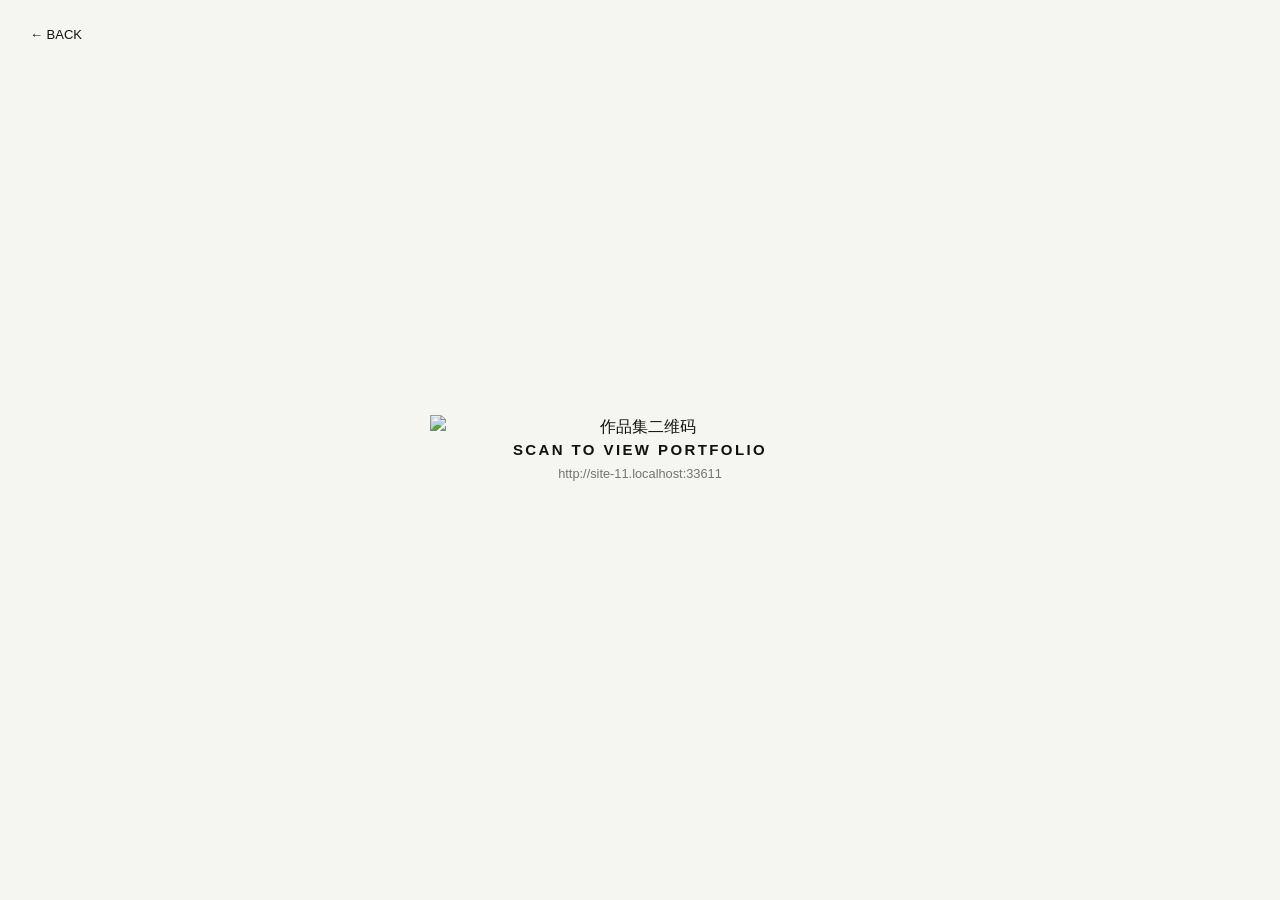
==== commit 1dda45fb: "add real videos and covers (A1-A5/B1-B4/C3/C4), web-optimized H.264" ====
--- a/qr/index.html
+++ b/qr/index.html
@@ -1,2 +1,2 @@
-<!DOCTYPE html><html lang="zh-CN"><head><meta charSet="utf-8"/><meta name="viewport" content="width=device-width, initial-scale=1"/><link rel="stylesheet" href="/_next/static/css/index.CU_TB6pn.css" data-rsc-css-href="/_next/static/css/index.CU_TB6pn.css" data-precedence="vite-rsc/importer-resources"/><link rel="modulepreload" fetchPriority="low" href="/_next/static/chunks/index-CxGyP37N.js"/><script src="/_next/static/chunks/rolldown-runtime-C60lm6uB.js" type="module" async=""></script><script src="/_next/static/chunks/framework-D_rUT4EX.js" type="module" async=""></script><script src="/_next/static/chunks/app-elements-H_Dr48wG.js" type="module" async=""></script><script src="/_next/static/chunks/hash-Cp347hhd.js" type="module" async=""></script><script src="/_next/static/chunks/record-uXSNv6cl.js" type="module" async=""></script><script src="/_next/static/chunks/app-rsc-cache-busting-ovN3-Yxd.js" type="module" async=""></script><script src="/_next/static/chunks/app-rsc-render-mode-CvTCGruk.js" type="module" async=""></script><script src="/_next/static/chunks/headers-C_MtfdF4.js" type="module" async=""></script><script src="/_next/static/chunks/protocol-headers-B9-bVeat.js" type="module" async=""></script><script src="/_next/static/chunks/deployment-id-DFhHa9wO.js" type="module" async=""></script><script src="/_next/static/chunks/navigation-errors-D5LMQqDL.js" type="module" async=""></script><link rel="modulepreload" href="/_next/static/chunks/layout-segment-context-DHDx3kbj.js" crossorigin=""/><link rel="modulepreload" href="/_next/static/chunks/page-CLWhTE1h.js" crossorigin=""/><link rel="modulepreload" href="/_next/static/chunks/link-BYm-zG9m.js" crossorigin=""/><link rel="modulepreload" href="/_next/static/chunks/app-route-prefetch-policy-nEUAedPN.js" crossorigin=""/><link rel="modulepreload" href="/_next/static/chunks/query-DWOJKAZx.js" crossorigin=""/><title>陆凯薇｜短视频作品集</title><meta name="description" content="TikTok Content · Video Editing · AI Workflow"/><link rel="shortcut icon" href="/favicon.svg"/><link rel="icon" href="/favicon.svg"/><meta name="codex-preview" content="development"/><script>Object.assign(((self[Symbol.for("vinext.navigationRuntime")]??={bootstrap:{routeManifest:null},functions:{}}).bootstrap.rsc??={rsc:[]}),{params:{},nav:{"pathname":"/qr","searchParams":[]}})</script><link rel="modulepreload" href="/_next/static/chunks/index-CxGyP37N.js" />
-</head><body class="antialiased"><main style="min-height:100vh;display:grid;place-items:center;padding:30px;background:#f5f5f2;font-family:Arial, PingFang SC, sans-serif"><a href="/" style="position:absolute;top:25px;left:30px;color:#111;font-size:13px">← BACK</a><div style="text-align:center"><p style="font-size:15px;letter-spacing:.16em;font-weight:bold">SCAN TO VIEW PORTFOLIO</p><small style="color:#747474"></small></div></main><script type="module" src="/_next/static/chunks/index-CxGyP37N.js" id="_R_" async=""></script><script>((self[Symbol.for("vinext.navigationRuntime")]??={bootstrap:{routeManifest:null},functions:{}}).bootstrap.rsc??={rsc:[]}).rsc.push("2:I[\"a513af732037\",[],\"Children\",1]\n")</script><script>((self[Symbol.for("vinext.navigationRuntime")]??={bootstrap:{routeManifest:null},functions:{}}).bootstrap.rsc??={rsc:[]}).rsc.push("3:I[\"59eb289cfad5\",[],\"GlobalErrorBoundary\",1]\n")</script><script>((self[Symbol.for("vinext.navigationRuntime")]??={bootstrap:{routeManifest:null},functions:{}}).bootstrap.rsc??={rsc:[]}).rsc.push("4:I[\"b244343c254f\",[],\"default\",1]\n")</script><script>((self[Symbol.for("vinext.navigationRuntime")]??={bootstrap:{routeManifest:null},functions:{}}).bootstrap.rsc??={rsc:[]}).rsc.push("5:I[\"59eb289cfad5\",[],\"ErrorBoundary\",1]\n")</script><script>((self[Symbol.for("vinext.navigationRuntime")]??={bootstrap:{routeManifest:null},functions:{}}).bootstrap.rsc??={rsc:[]}).rsc.push("6:I[\"365b7d7affc8\",[],\"LayoutSegmentProvider\",1]\n")</script><script>((self[Symbol.for("vinext.navigationRuntime")]??={bootstrap:{routeManifest:null},functions:{}}).bootstrap.rsc??={rsc:[]}).rsc.push("7:I[\"a513af732037\",[],\"Slot\",1]\n")</script><script>((self[Symbol.for("vinext.navigationRuntime")]??={bootstrap:{routeManifest:null},functions:{}}).bootstrap.rsc??={rsc:[]}).rsc.push("8:I[\"59eb289cfad5\",[],\"NotFoundBoundary\",1]\n")</script><script>((self[Symbol.for("vinext.navigationRuntime")]??={bootstrap:{routeManifest:null},functions:{}}).bootstrap.rsc??={rsc:[]}).rsc.push("9:I[\"e8e26c802533\",[],\"AppRouterScrollTarget\",1]\n")</script><script>((self[Symbol.for("vinext.navigationRuntime")]??={bootstrap:{routeManifest:null},functions:{}}).bootstrap.rsc??={rsc:[]}).rsc.push("a:I[\"59eb289cfad5\",[],\"RedirectBoundary\",1]\n")</script><script>((self[Symbol.for("vinext.navigationRuntime")]??={bootstrap:{routeManifest:null},functions:{}}).bootstrap.rsc??={rsc:[]}).rsc.push(":HL[\"/_next/static/css/index.CU_TB6pn.css\",\"style\"     ]\n")</script><script>((self[Symbol.for("vinext.navigationRuntime")]??={bootstrap:{routeManifest:null},functions:{}}).bootstrap.rsc??={rsc:[]}).rsc.push("0:{\"page:/qr\":\"$L1\",\"layout:/\":[[[\"$\",\"link\",\"css:/_next/static/css/index.CU_TB6pn.css\",{\"rel\":\"stylesheet\",\"precedence\":\"vite-rsc/importer-resources\",\"href\":\"/_next/static/css/index.CU_TB6pn.css\",\"data-rsc-css-href\":\"/_next/static/css/index.CU_TB6pn.css\"}],\"$undefined\"],[\"$\",\"html\",null,{\"lang\":\"zh-CN\",\"children\":[\"$\",\"body\",null,{\"className\":\"antialiased\",\"children\":[\"$\",\"$L2\",null,{}]}]}]],\"route:/qr\":[[[\"$\",\"meta\",null,{\"charSet\":\"utf-8\"}],[[\"$\",\"title\",\"0\",{\"children\":\"陆凯薇｜短视频作品集\"}],[\"$\",\"meta\",\"1\",{\"name\":\"description\",\"content\":\"TikTok Content · Video Editing · AI Workflow\"}],[\"$\",\"link\",\"2\",{\"data-vinext-streamed-icon\":\"$undefined\",\"rel\":\"shortcut icon\",\"href\":\"/favicon.svg\",\"type\":\"$undefined\",\"sizes\":\"$undefined\",\"color\":\"$undefined\",\"media\":\"$undefined\",\"fetchPriority\":\"$undefined\"}],[\"$\",\"link\",\"3\",{\"data-vinext-streamed-icon\":\"$undefined\",\"rel\":\"icon\",\"href\":\"/favicon.svg\",\"type\":\"$undefined\",\"sizes\":\"$undefined\",\"color\":\"$undefined\",\"media\":\"$undefined\",\"fetchPriority\":\"$undefined\"}],[\"$\",\"meta\",\"4\",{\"name\":\"codex-preview\",\"content\":\"development\"}]],[[\"$\",\"meta\",\"0\",{\"name\":\"viewport\",\"content\":\"width=device-width, initial-scale=1\"}]]],[\"$\",\"$L3\",null,{\"fallback\":\"$4\",\"children\":[\"$\",\"$L5\",null,{\"fallback\":\"$4\",\"children\":[\"$\",\"$L6\",null,{\"providerId\":\"layout:/\",\"segmentMap\":{\"children\":[\"qr\"]},\"children\":[\"$\",\"$L7\",null,{\"id\":\"layout:/\",\"parallelSlots\":\"$undefined\",\"children\":[\"$\",\"$L8\",null,{\"resetKey\":\"qr\",\"fallback\":[[\"$\",\"title\",null,{\"children\":\"404: This page could not be found.\"}],[\"$\",\"div\",null,{\"style\":{\"fontFamily\":\"system-ui,\\\"Segoe UI\\\",Roboto,Helvetica,Arial,sans-serif,\\\"Apple Color Emoji\\\",\\\"Segoe UI Emoji\\\"\",\"height\":\"100vh\",\"textAlign\":\"center\",\"display\":\"flex\",\"flexDirection\":\"column\",\"alignItems\":\"center\",\"justifyContent\":\"center\"},\"children\":[\"$\",\"div\",null,{\"children\":[[\"$\",\"style\",null,{\"dangerouslySetInnerHTML\":{\"__html\":\"body{color:#000;background:#fff;margin:0}.next-error-h1{border-right:1px solid rgba(0,0,0,.3)}@media (prefers-color-scheme:dark){body{color:#fff;background:#000}.next-error-h1{border-right:1px solid rgba(255,255,255,.3)}}\"}}],[\"$\",\"h1\",null,{\"className\":\"next-error-h1\",\"style\":{\"display\":\"inline-block\",\"margin\":\"0 20px 0 0\",\"padding\":\"0 23px 0 0\",\"fontSize\":24,\"fontWeight\":500,\"verticalAlign\":\"top\",\"lineHeight\":\"49px\"},\"children\":404}],[\"$\",\"div\",null,{\"style\":{\"display\":\"inline-block\"},\"children\":[\"$\",\"h2\",null,{\"style\":{\"fontSize\":14,\"fontWeight\":400,\"lineHeight\":\"49px\",\"margin\":0},\"children\":\"This page could not be found.\"}]}]]}]}]],\"children\":[\"$\",\"$L9\",null,{\"children\":[\"$\",\"$La\",null,{\"children\":[[\"$\",\"$L6\",null,{\"providerId\":\"page:/qr\",\"segmentMap\":{\"children\":[\"__PAGE__\"]},\"children\":[\"$\",\"$L7\",null,{\"id\":\"page:/qr\"}]}],null]}]}]}]}]}]}]}],null,null],\"__route\":\"route:/qr\",\"__interceptionContext\":null,\"__layoutIds\":[\"layout:/\"],\"__rootLayout\":\"/\",\"__bfcacheSegmentIdentities\":{\"layout:/\":\"[\\\"layout\\\",\\\"layout:/\\\",\\\"root-boundary:/\\\",\\\"\\\"]\",\"page:/qr\":\"[\\\"page\\\",\\\"page:/qr\\\",\\\"root-boundary:/\\\",\\\"[\\\\\\\"qr\\\\\\\"]\\\"]\"},\"__srcPage\":[\"qr\",\"page\"],\"__layoutFlags\":{\"layout:/\":\"s\"},\"__artifactCompatibility\":{\"schemaVersion\":1,\"graphVersion\":\"app-route-graph:da7fa7a46d615408\",\"deploymentVersion\":\"8e4801ec-7666-405a-8e68-b176f99745da\",\"appElementsSchemaVersion\":1,\"rscPayloadSchemaVersion\":1,\"rootBoundaryId\":\"/\",\"renderEpoch\":null},\"__dynamicStaleTime\":0}\n")</script><script>((self[Symbol.for("vinext.navigationRuntime")]??={bootstrap:{routeManifest:null},functions:{}}).bootstrap.rsc??={rsc:[]}).rsc.push("b:I[\"b561a97dcaa2\",[],\"default\",1]\n")</script><script>((self[Symbol.for("vinext.navigationRuntime")]??={bootstrap:{routeManifest:null},functions:{}}).bootstrap.rsc??={rsc:[]}).rsc.push("1:[\"$\",\"$Lb\",null,{\"params\":\"$@c\",\"searchParams\":\"$@d\"}]\n")</script><script>((self[Symbol.for("vinext.navigationRuntime")]??={bootstrap:{routeManifest:null},functions:{}}).bootstrap.rsc??={rsc:[]}).rsc.push("c:{}\n")</script><script>((self[Symbol.for("vinext.navigationRuntime")]??={bootstrap:{routeManifest:null},functions:{}}).bootstrap.rsc??={rsc:[]}).rsc.push("d:{}\n")</script><script>Object.assign(((self[Symbol.for("vinext.navigationRuntime")]??={bootstrap:{routeManifest:null},functions:{}}).bootstrap.rsc??={rsc:[]}),{"initialCacheKind":"dynamic","dynamicStaleTimeSeconds":0});((self[Symbol.for("vinext.navigationRuntime")]??={bootstrap:{routeManifest:null},functions:{}}).bootstrap.rsc??={rsc:[]}).done=true</script></body></html>+<!DOCTYPE html><html lang="zh-CN"><head><meta charSet="utf-8"/><meta name="viewport" content="width=device-width, initial-scale=1"/><link rel="stylesheet" href="/_next/static/css/index.CU_TB6pn.css" data-rsc-css-href="/_next/static/css/index.CU_TB6pn.css" data-precedence="vite-rsc/importer-resources"/><link rel="modulepreload" fetchPriority="low" href="/_next/static/chunks/index-Blzk3K-f.js"/><script src="/_next/static/chunks/rolldown-runtime-C60lm6uB.js" type="module" async=""></script><script src="/_next/static/chunks/framework-D_rUT4EX.js" type="module" async=""></script><script src="/_next/static/chunks/app-elements-H_Dr48wG.js" type="module" async=""></script><script src="/_next/static/chunks/hash-Cp347hhd.js" type="module" async=""></script><script src="/_next/static/chunks/record-uXSNv6cl.js" type="module" async=""></script><script src="/_next/static/chunks/app-rsc-cache-busting-sJDMpMxF.js" type="module" async=""></script><script src="/_next/static/chunks/app-rsc-render-mode-CvTCGruk.js" type="module" async=""></script><script src="/_next/static/chunks/headers-C_MtfdF4.js" type="module" async=""></script><script src="/_next/static/chunks/protocol-headers-B9-bVeat.js" type="module" async=""></script><script src="/_next/static/chunks/deployment-id-DFhHa9wO.js" type="module" async=""></script><script src="/_next/static/chunks/navigation-errors-D5LMQqDL.js" type="module" async=""></script><link rel="modulepreload" href="/_next/static/chunks/layout-segment-context-Cua0WT5l.js" crossorigin=""/><link rel="modulepreload" href="/_next/static/chunks/page-M3CIrUwV.js" crossorigin=""/><link rel="modulepreload" href="/_next/static/chunks/link-TlgDSgvF.js" crossorigin=""/><link rel="modulepreload" href="/_next/static/chunks/app-route-prefetch-policy-DZUYmRtk.js" crossorigin=""/><link rel="modulepreload" href="/_next/static/chunks/query-DWOJKAZx.js" crossorigin=""/><title>陆凯薇｜短视频作品集</title><meta name="description" content="TikTok Content · Video Editing · AI Workflow"/><link rel="shortcut icon" href="/favicon.svg"/><link rel="icon" href="/favicon.svg"/><meta name="codex-preview" content="development"/><script>Object.assign(((self[Symbol.for("vinext.navigationRuntime")]??={bootstrap:{routeManifest:null},functions:{}}).bootstrap.rsc??={rsc:[]}),{params:{},nav:{"pathname":"/qr","searchParams":[]}})</script><link rel="modulepreload" href="/_next/static/chunks/index-Blzk3K-f.js" />
+</head><body class="antialiased"><main style="min-height:100vh;display:grid;place-items:center;padding:30px;background:#f5f5f2;font-family:Arial, PingFang SC, sans-serif"><a href="/" style="position:absolute;top:25px;left:30px;color:#111;font-size:13px">← BACK</a><div style="text-align:center"><p style="font-size:15px;letter-spacing:.16em;font-weight:bold">SCAN TO VIEW PORTFOLIO</p><small style="color:#747474"></small></div></main><script type="module" src="/_next/static/chunks/index-Blzk3K-f.js" id="_R_" async=""></script><script>((self[Symbol.for("vinext.navigationRuntime")]??={bootstrap:{routeManifest:null},functions:{}}).bootstrap.rsc??={rsc:[]}).rsc.push("2:I[\"a513af732037\",[],\"Children\",1]\n")</script><script>((self[Symbol.for("vinext.navigationRuntime")]??={bootstrap:{routeManifest:null},functions:{}}).bootstrap.rsc??={rsc:[]}).rsc.push("3:I[\"59eb289cfad5\",[],\"GlobalErrorBoundary\",1]\n")</script><script>((self[Symbol.for("vinext.navigationRuntime")]??={bootstrap:{routeManifest:null},functions:{}}).bootstrap.rsc??={rsc:[]}).rsc.push("4:I[\"b244343c254f\",[],\"default\",1]\n")</script><script>((self[Symbol.for("vinext.navigationRuntime")]??={bootstrap:{routeManifest:null},functions:{}}).bootstrap.rsc??={rsc:[]}).rsc.push("5:I[\"59eb289cfad5\",[],\"ErrorBoundary\",1]\n")</script><script>((self[Symbol.for("vinext.navigationRuntime")]??={bootstrap:{routeManifest:null},functions:{}}).bootstrap.rsc??={rsc:[]}).rsc.push("6:I[\"365b7d7affc8\",[],\"LayoutSegmentProvider\",1]\n")</script><script>((self[Symbol.for("vinext.navigationRuntime")]??={bootstrap:{routeManifest:null},functions:{}}).bootstrap.rsc??={rsc:[]}).rsc.push("7:I[\"a513af732037\",[],\"Slot\",1]\n")</script><script>((self[Symbol.for("vinext.navigationRuntime")]??={bootstrap:{routeManifest:null},functions:{}}).bootstrap.rsc??={rsc:[]}).rsc.push("8:I[\"59eb289cfad5\",[],\"NotFoundBoundary\",1]\n")</script><script>((self[Symbol.for("vinext.navigationRuntime")]??={bootstrap:{routeManifest:null},functions:{}}).bootstrap.rsc??={rsc:[]}).rsc.push("9:I[\"e8e26c802533\",[],\"AppRouterScrollTarget\",1]\n")</script><script>((self[Symbol.for("vinext.navigationRuntime")]??={bootstrap:{routeManifest:null},functions:{}}).bootstrap.rsc??={rsc:[]}).rsc.push("a:I[\"59eb289cfad5\",[],\"RedirectBoundary\",1]\n")</script><script>((self[Symbol.for("vinext.navigationRuntime")]??={bootstrap:{routeManifest:null},functions:{}}).bootstrap.rsc??={rsc:[]}).rsc.push(":HL[\"/_next/static/css/index.CU_TB6pn.css\",\"style\"     ]\n")</script><script>((self[Symbol.for("vinext.navigationRuntime")]??={bootstrap:{routeManifest:null},functions:{}}).bootstrap.rsc??={rsc:[]}).rsc.push("0:{\"page:/qr\":\"$L1\",\"layout:/\":[[[\"$\",\"link\",\"css:/_next/static/css/index.CU_TB6pn.css\",{\"rel\":\"stylesheet\",\"precedence\":\"vite-rsc/importer-resources\",\"href\":\"/_next/static/css/index.CU_TB6pn.css\",\"data-rsc-css-href\":\"/_next/static/css/index.CU_TB6pn.css\"}],\"$undefined\"],[\"$\",\"html\",null,{\"lang\":\"zh-CN\",\"children\":[\"$\",\"body\",null,{\"className\":\"antialiased\",\"children\":[\"$\",\"$L2\",null,{}]}]}]],\"route:/qr\":[[[\"$\",\"meta\",null,{\"charSet\":\"utf-8\"}],[[\"$\",\"title\",\"0\",{\"children\":\"陆凯薇｜短视频作品集\"}],[\"$\",\"meta\",\"1\",{\"name\":\"description\",\"content\":\"TikTok Content · Video Editing · AI Workflow\"}],[\"$\",\"link\",\"2\",{\"data-vinext-streamed-icon\":\"$undefined\",\"rel\":\"shortcut icon\",\"href\":\"/favicon.svg\",\"type\":\"$undefined\",\"sizes\":\"$undefined\",\"color\":\"$undefined\",\"media\":\"$undefined\",\"fetchPriority\":\"$undefined\"}],[\"$\",\"link\",\"3\",{\"data-vinext-streamed-icon\":\"$undefined\",\"rel\":\"icon\",\"href\":\"/favicon.svg\",\"type\":\"$undefined\",\"sizes\":\"$undefined\",\"color\":\"$undefined\",\"media\":\"$undefined\",\"fetchPriority\":\"$undefined\"}],[\"$\",\"meta\",\"4\",{\"name\":\"codex-preview\",\"content\":\"development\"}]],[[\"$\",\"meta\",\"0\",{\"name\":\"viewport\",\"content\":\"width=device-width, initial-scale=1\"}]]],[\"$\",\"$L3\",null,{\"fallback\":\"$4\",\"children\":[\"$\",\"$L5\",null,{\"fallback\":\"$4\",\"children\":[\"$\",\"$L6\",null,{\"providerId\":\"layout:/\",\"segmentMap\":{\"children\":[\"qr\"]},\"children\":[\"$\",\"$L7\",null,{\"id\":\"layout:/\",\"parallelSlots\":\"$undefined\",\"children\":[\"$\",\"$L8\",null,{\"resetKey\":\"qr\",\"fallback\":[[\"$\",\"title\",null,{\"children\":\"404: This page could not be found.\"}],[\"$\",\"div\",null,{\"style\":{\"fontFamily\":\"system-ui,\\\"Segoe UI\\\",Roboto,Helvetica,Arial,sans-serif,\\\"Apple Color Emoji\\\",\\\"Segoe UI Emoji\\\"\",\"height\":\"100vh\",\"textAlign\":\"center\",\"display\":\"flex\",\"flexDirection\":\"column\",\"alignItems\":\"center\",\"justifyContent\":\"center\"},\"children\":[\"$\",\"div\",null,{\"children\":[[\"$\",\"style\",null,{\"dangerouslySetInnerHTML\":{\"__html\":\"body{color:#000;background:#fff;margin:0}.next-error-h1{border-right:1px solid rgba(0,0,0,.3)}@media (prefers-color-scheme:dark){body{color:#fff;background:#000}.next-error-h1{border-right:1px solid rgba(255,255,255,.3)}}\"}}],[\"$\",\"h1\",null,{\"className\":\"next-error-h1\",\"style\":{\"display\":\"inline-block\",\"margin\":\"0 20px 0 0\",\"padding\":\"0 23px 0 0\",\"fontSize\":24,\"fontWeight\":500,\"verticalAlign\":\"top\",\"lineHeight\":\"49px\"},\"children\":404}],[\"$\",\"div\",null,{\"style\":{\"display\":\"inline-block\"},\"children\":[\"$\",\"h2\",null,{\"style\":{\"fontSize\":14,\"fontWeight\":400,\"lineHeight\":\"49px\",\"margin\":0},\"children\":\"This page could not be found.\"}]}]]}]}]],\"children\":[\"$\",\"$L9\",null,{\"children\":[\"$\",\"$La\",null,{\"children\":[[\"$\",\"$L6\",null,{\"providerId\":\"page:/qr\",\"segmentMap\":{\"children\":[\"__PAGE__\"]},\"children\":[\"$\",\"$L7\",null,{\"id\":\"page:/qr\"}]}],null]}]}]}]}]}]}]}],null,null],\"__route\":\"route:/qr\",\"__interceptionContext\":null,\"__layoutIds\":[\"layout:/\"],\"__rootLayout\":\"/\",\"__bfcacheSegmentIdentities\":{\"layout:/\":\"[\\\"layout\\\",\\\"layout:/\\\",\\\"root-boundary:/\\\",\\\"\\\"]\",\"page:/qr\":\"[\\\"page\\\",\\\"page:/qr\\\",\\\"root-boundary:/\\\",\\\"[\\\\\\\"qr\\\\\\\"]\\\"]\"},\"__srcPage\":[\"qr\",\"page\"],\"__layoutFlags\":{\"layout:/\":\"s\"},\"__artifactCompatibility\":{\"schemaVersion\":1,\"graphVersion\":\"app-route-graph:da7fa7a46d615408\",\"deploymentVersion\":\"03603c32-3ab4-4ea4-a5ab-5ae99bf0969a\",\"appElementsSchemaVersion\":1,\"rscPayloadSchemaVersion\":1,\"rootBoundaryId\":\"/\",\"renderEpoch\":null},\"__dynamicStaleTime\":0}\n")</script><script>((self[Symbol.for("vinext.navigationRuntime")]??={bootstrap:{routeManifest:null},functions:{}}).bootstrap.rsc??={rsc:[]}).rsc.push("b:I[\"b561a97dcaa2\",[],\"default\",1]\n")</script><script>((self[Symbol.for("vinext.navigationRuntime")]??={bootstrap:{routeManifest:null},functions:{}}).bootstrap.rsc??={rsc:[]}).rsc.push("1:[\"$\",\"$Lb\",null,{\"params\":\"$@c\",\"searchParams\":\"$@d\"}]\n")</script><script>((self[Symbol.for("vinext.navigationRuntime")]??={bootstrap:{routeManifest:null},functions:{}}).bootstrap.rsc??={rsc:[]}).rsc.push("c:{}\n")</script><script>((self[Symbol.for("vinext.navigationRuntime")]??={bootstrap:{routeManifest:null},functions:{}}).bootstrap.rsc??={rsc:[]}).rsc.push("d:{}\n")</script><script>Object.assign(((self[Symbol.for("vinext.navigationRuntime")]??={bootstrap:{routeManifest:null},functions:{}}).bootstrap.rsc??={rsc:[]}),{"initialCacheKind":"dynamic","dynamicStaleTimeSeconds":0});((self[Symbol.for("vinext.navigationRuntime")]??={bootstrap:{routeManifest:null},functions:{}}).bootstrap.rsc??={rsc:[]}).done=true</script></body></html>
